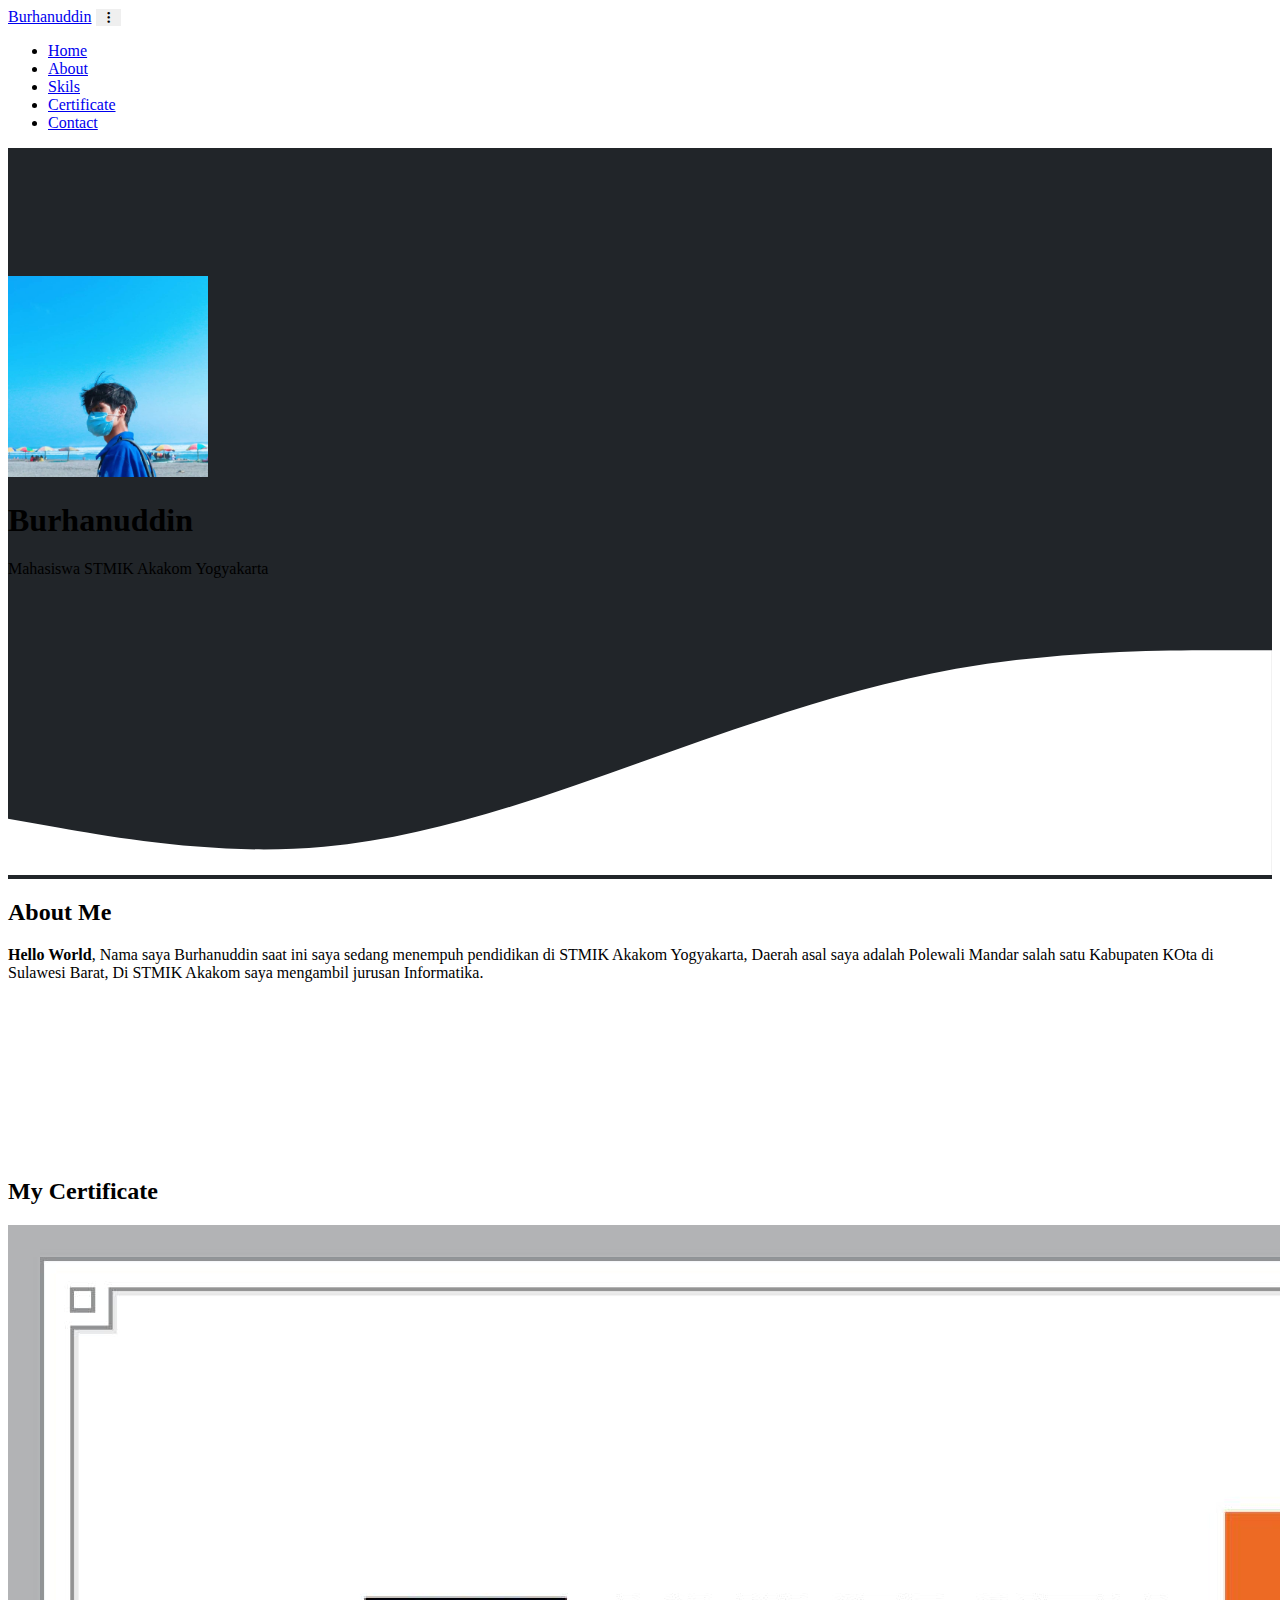
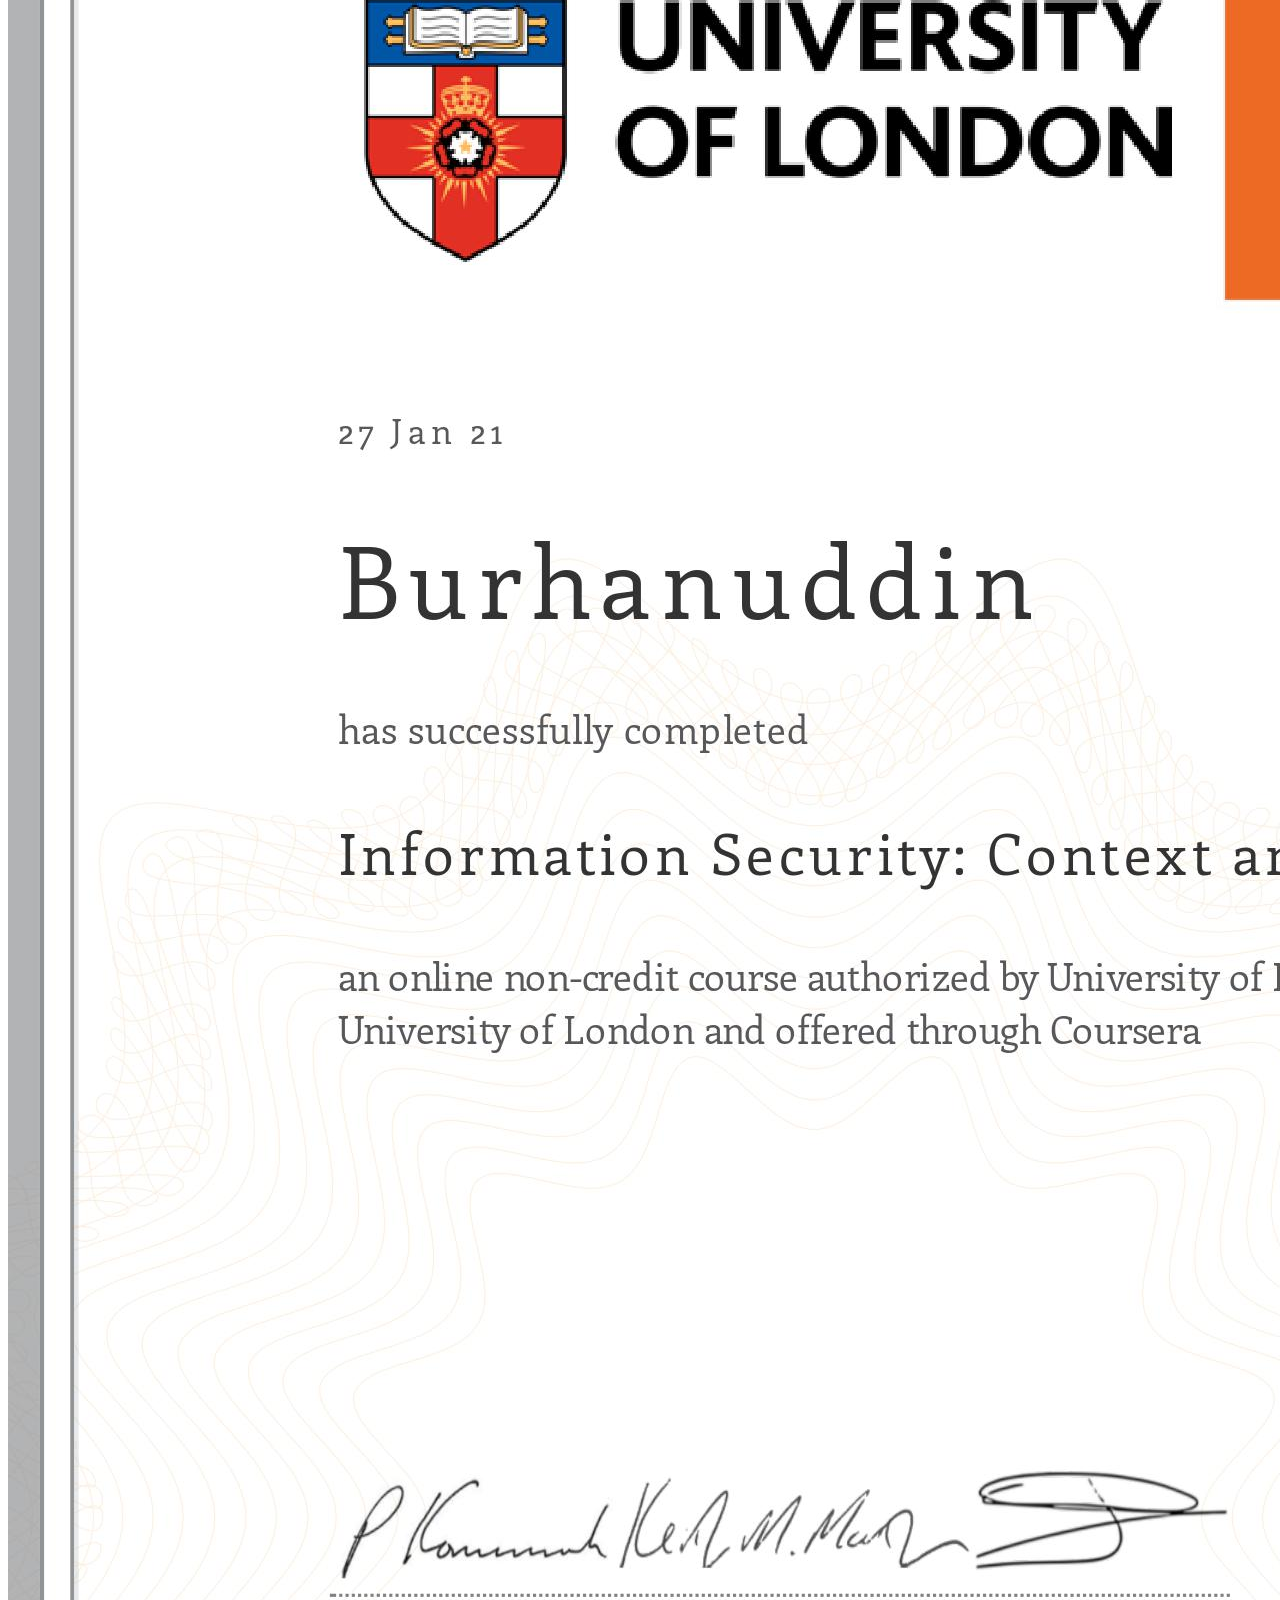
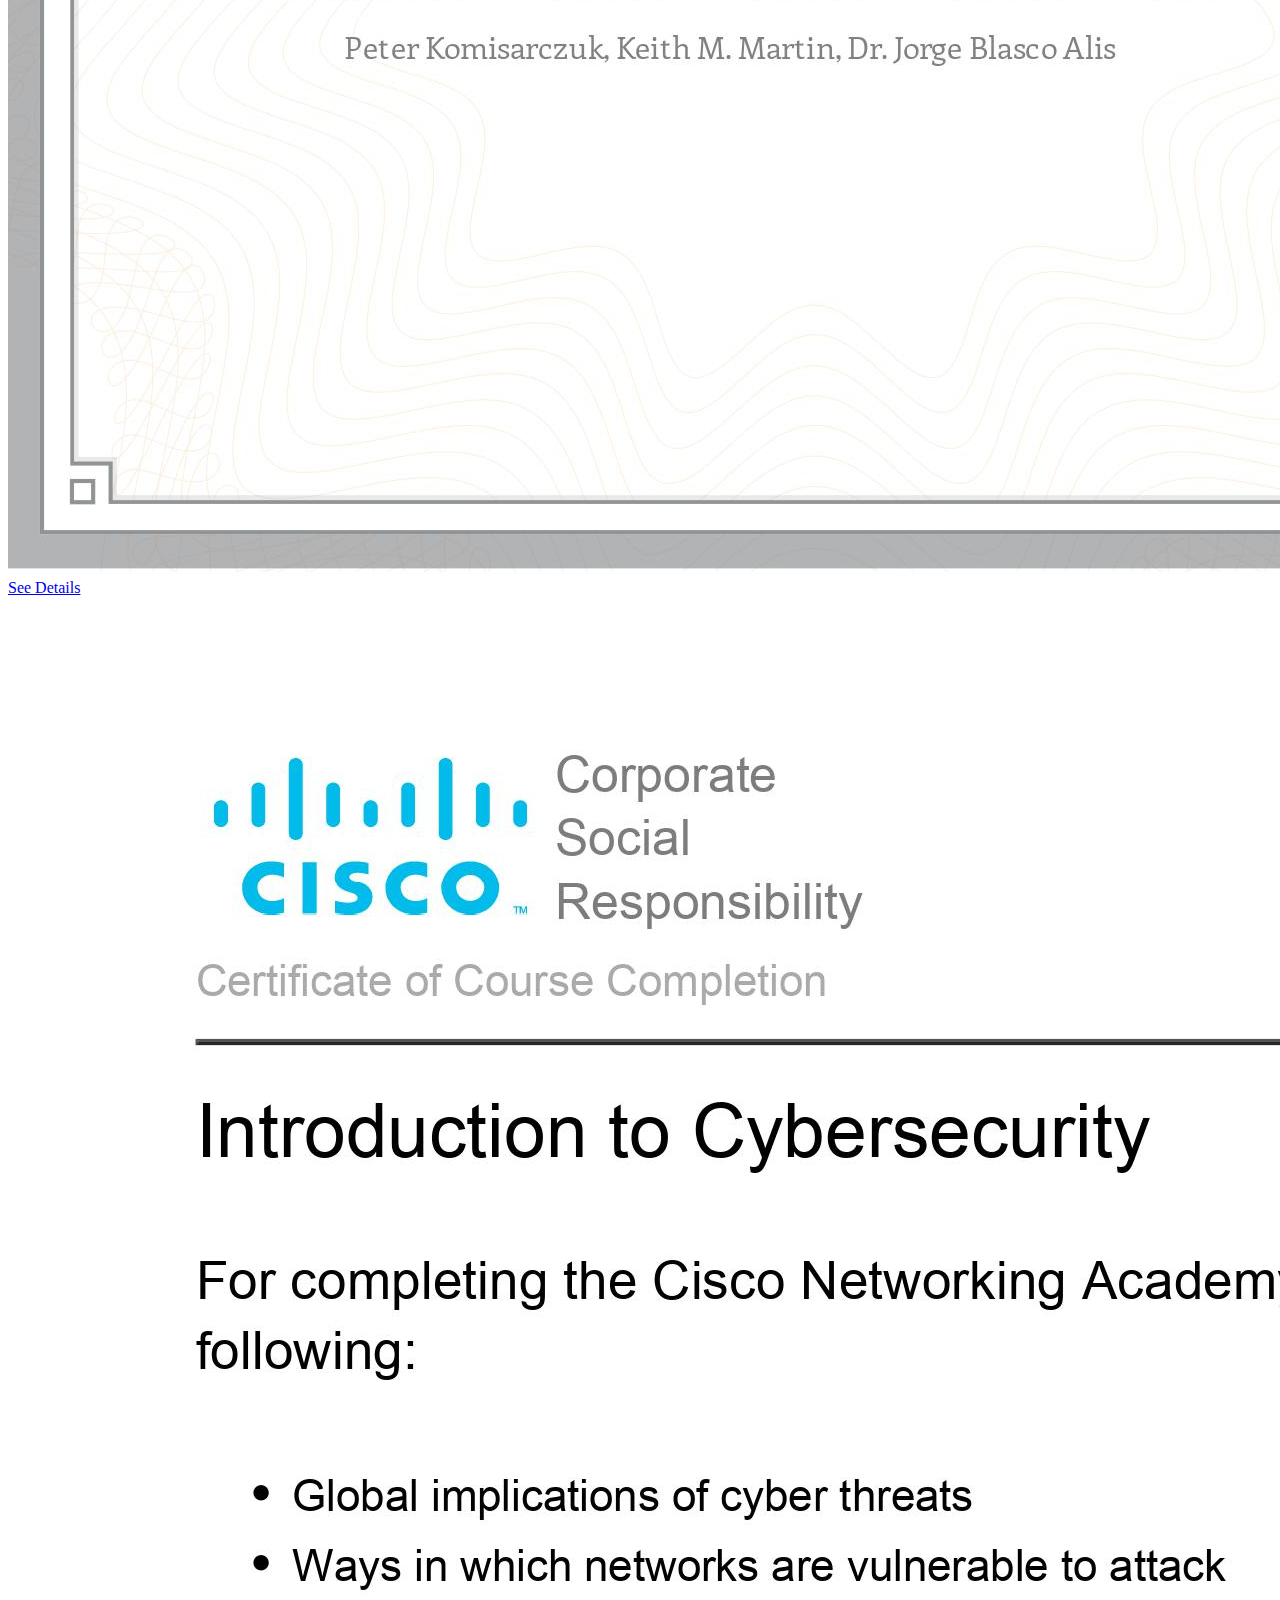
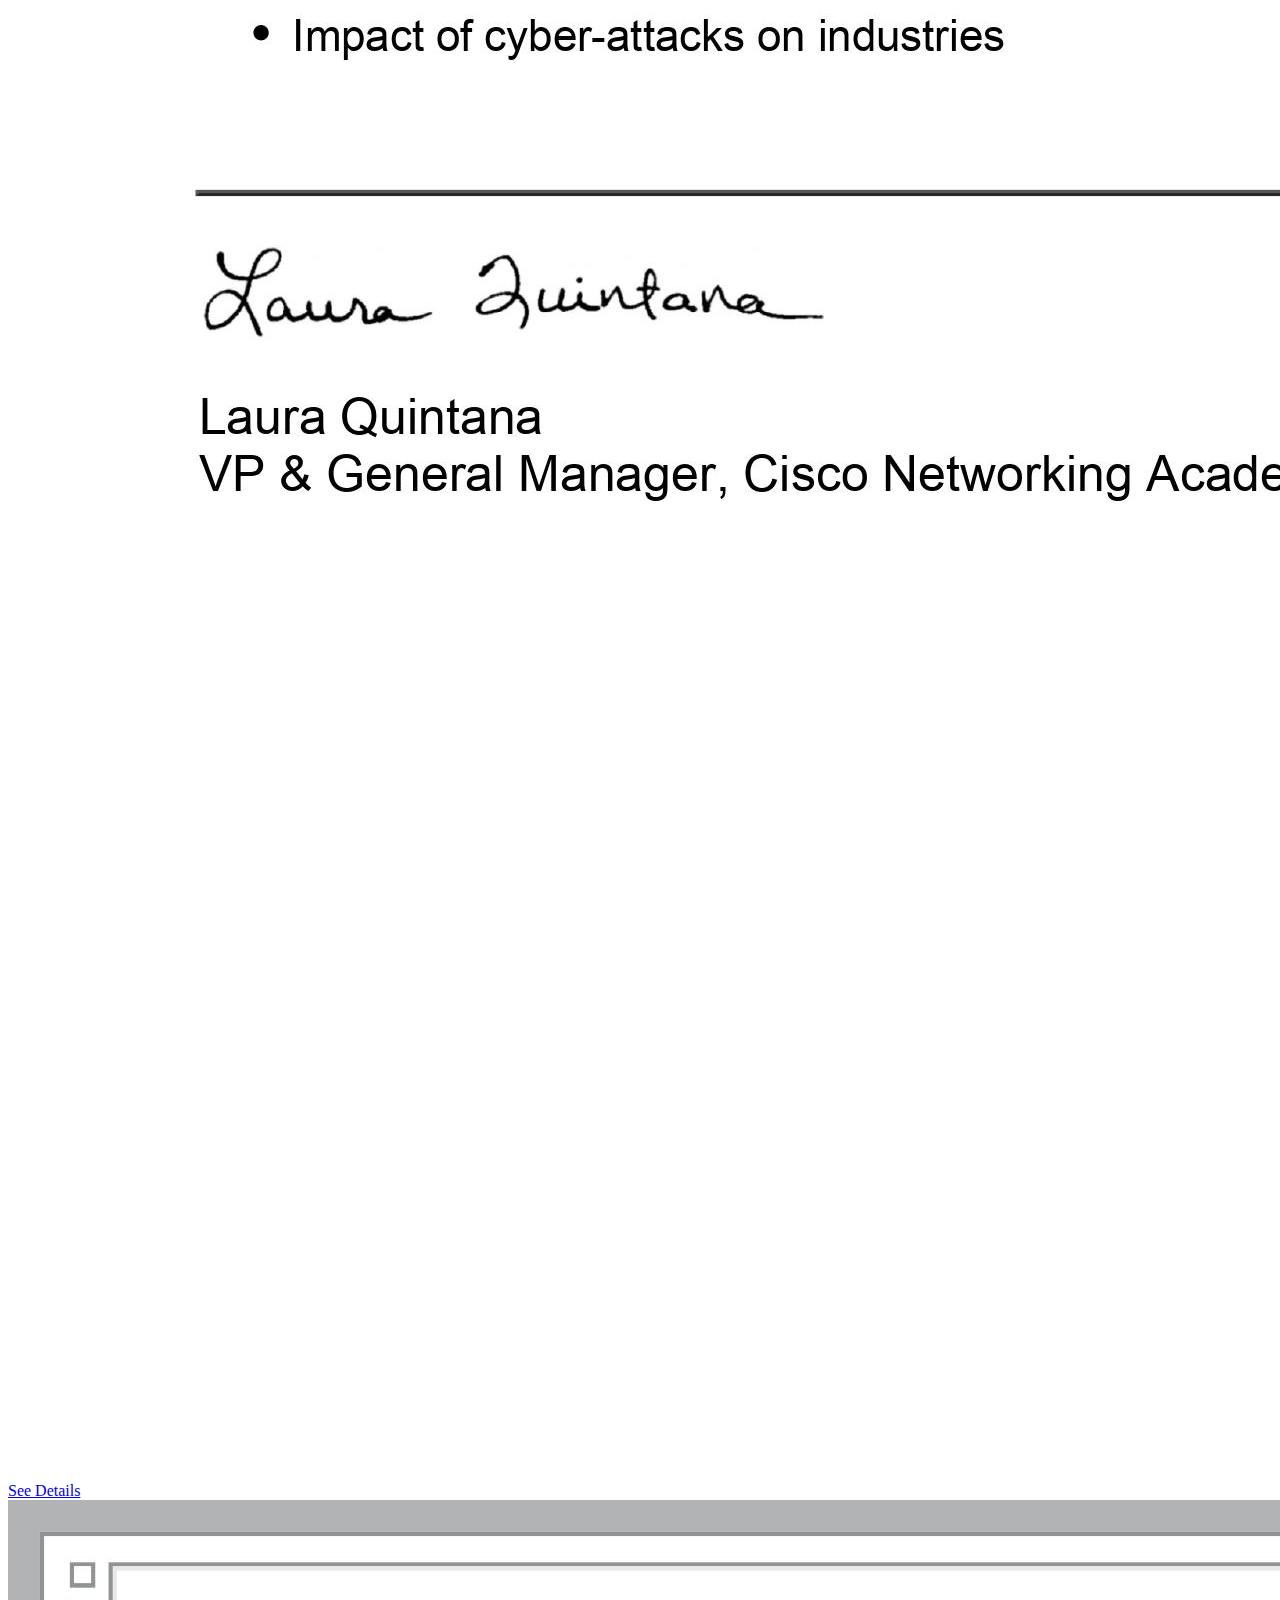
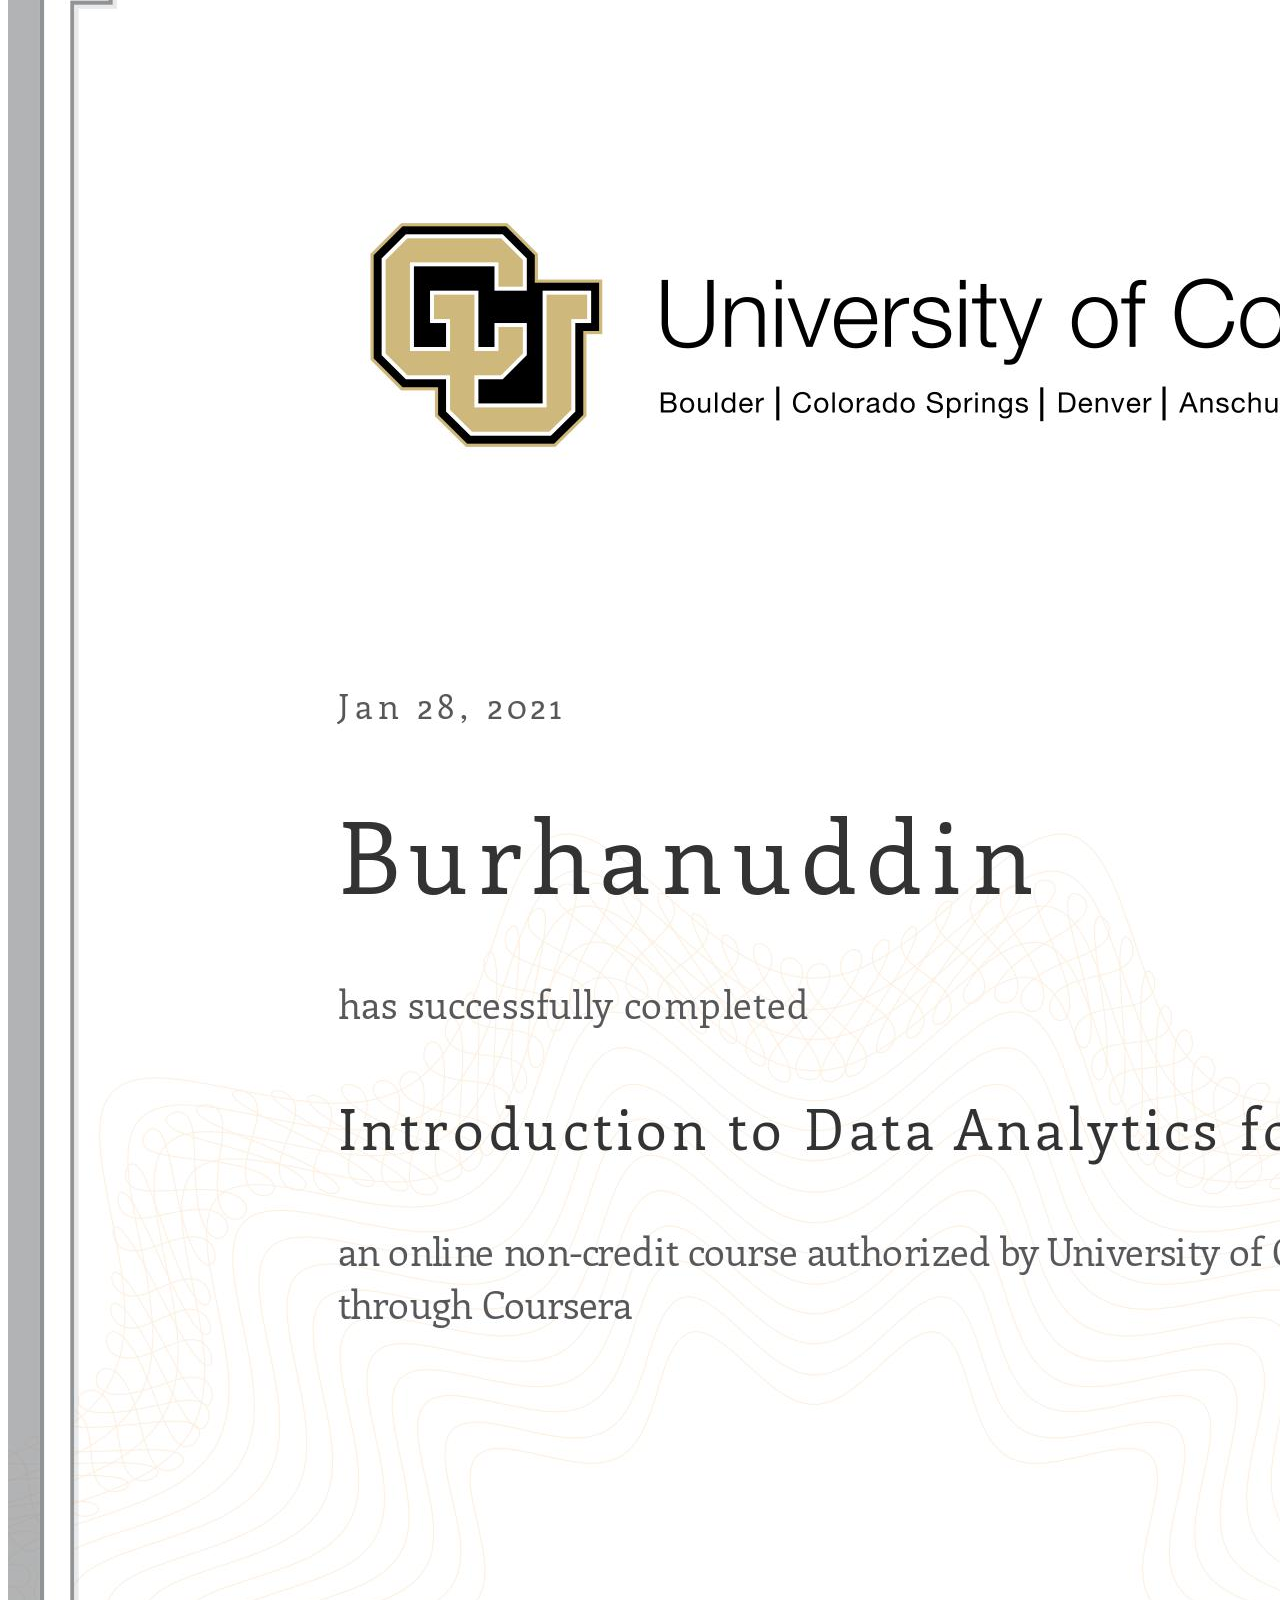
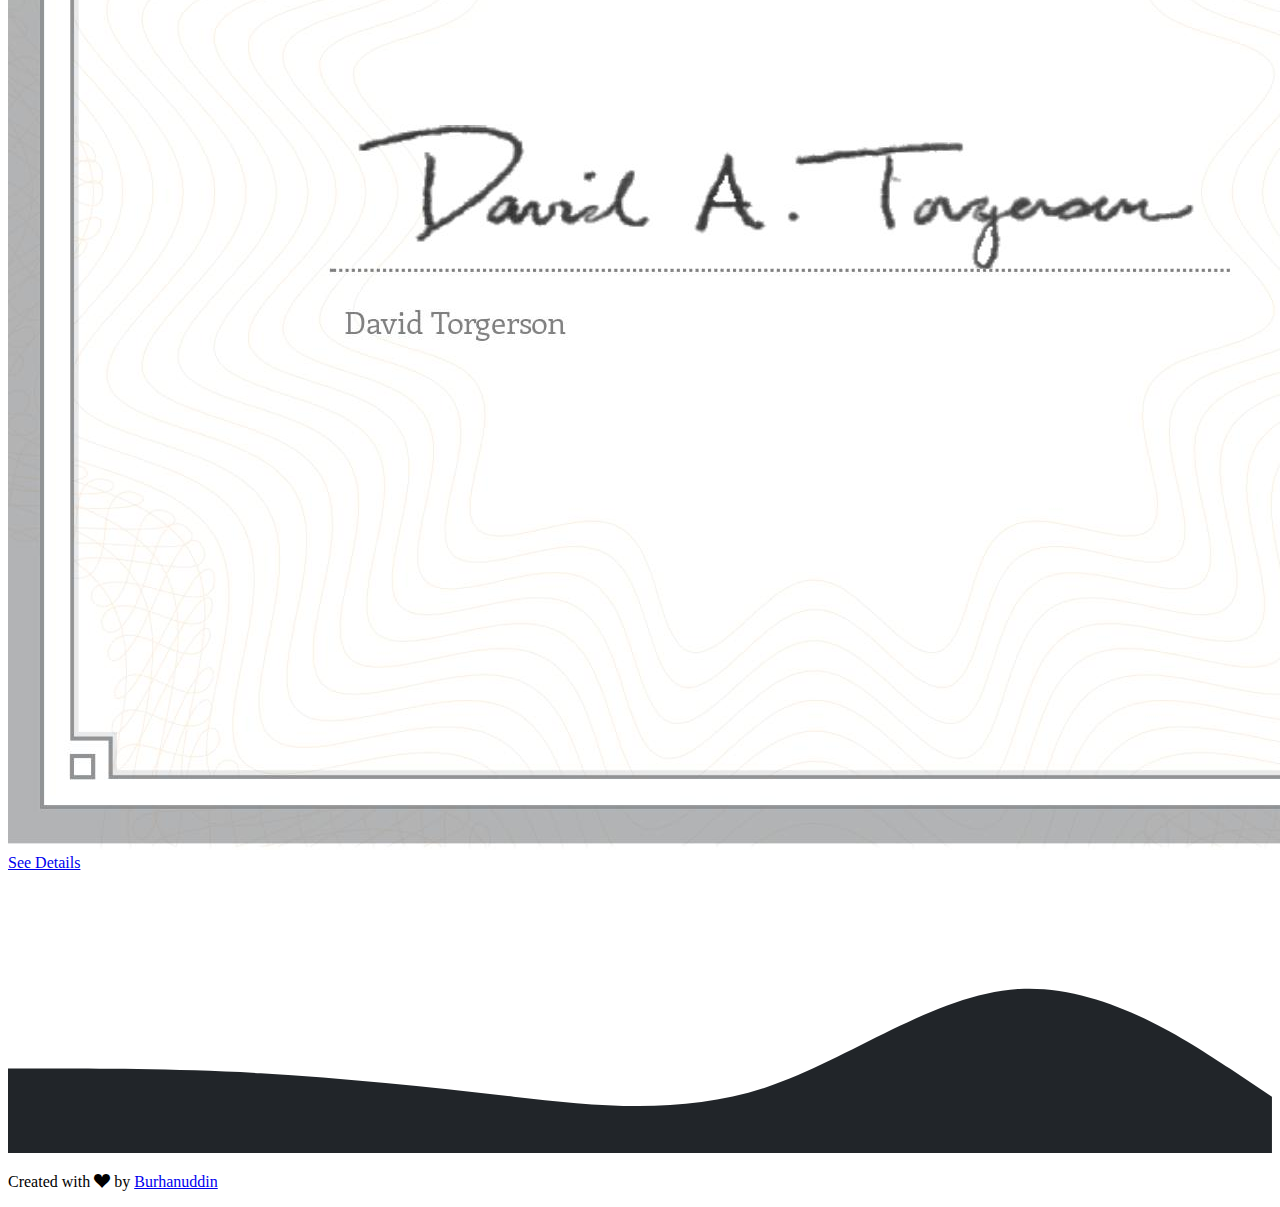
==== index.html @ 48153eb6 "add comment" ====
<!DOCTYPE html>
<html lang="en">

<head>
    <!-- Required meta tags -->
    <meta charset="utf-8" />
    <meta name="viewport" content="width=device-width, initial-scale=1" />

    <!-- Bootstrap CSS V5.0-->
    <link href="https://cdn.jsdelivr.net/npm/bootstrap@5.0.0-beta2/dist/css/bootstrap.min.css" rel="stylesheet"
        integrity="sha384-BmbxuPwQa2lc/FVzBcNJ7UAyJxM6wuqIj61tLrc4wSX0szH/Ev+nYRRuWlolflfl" crossorigin="anonymous" />

    <!-- Bootstrap Icons -->
    <link rel="stylesheet" href="https://cdn.jsdelivr.net/npm/bootstrap-icons@1.3.0/font/bootstrap-icons.css" />

    <!-- Title -->
    <title>Welcome | Portfolio Burhanuddin</title>
    <link rel="shortcut icon" href="assets/profile/logo_mini.svg" type="image/x-icon">
    <!-- End Tittle -->

</head>

<!-- karna kita ingin menggunakan grid pada bootsrap maka kita wajib untuk membungkus setiap div yang kita buat dengan
container penjelasan lainnya ada di documentasi bootstrap 5 karna tampilan ini menggunakan bootsrap v5 skalian 
belajar menggunnakan bootstrap v5-->

<body style="background-color: white;">
    <!-- Navbar bawaan dari bootestrap tinggal di edit di sesuaikan dengan kebutuhan
        pada bagian ini saya mengganti icon dari pada span menjadi titik 3 vertical
        untuk mengganti icon cukup dengan mengunjungi web booststrap icon dan memilih icon
        tinggal ambil nama class dan paste di span untuk mengganti icon untuk posisi navnya agar tetap di
        bagian atas tinggal menambahkan class fixed-top -->
    <nav class="navbar navbar-expand-lg navbar-dark bg-dark fixed-top">
        <div class="container">
            <a class="navbar-brand" href="index.html">Burhanuddin</a>
            <button class="navbar-toggler" style="border: none;" type="button" data-bs-toggle="collapse"
                data-bs-target="#navbarNav" aria-controls="navbarNav" aria-expanded="false"
                aria-label="Toggle navigation">
                <span class="bi bi-three-dots-vertical"></span>
            </button>
            <div class="collapse navbar-collapse" id="navbarNav">
                <ul class="navbar-nav ms-auto">
                    <li class="nav-item">
                        <a class="nav-link active" aria-current="page" href="#home">Home</a>
                    </li>
                    <li class="nav-item">
                        <a class="nav-link" href="#about">About</a>
                    </li>
                    <li class="nav-item">
                        <a class="nav-link" href="skils.html">Skils</a>
                    </li>
                    <li class="nav-item">
                        <a class="nav-link" href="#certificate">Certificate</a>
                    </li>
                    <li class="nav-item">
                        <a class="nav-link" href="contact.html">Contact</a>
                    </li>
                </ul>
            </div>
        </div>
    </nav>
    <!-- End Navbar -->

    <!-- Jumbotron -->
    <section class="jumbotron text-center text-white" style="padding-top: 8rem; background-color: #212529;">
        <img src="assets/profile/avatar.jpg" alt="Burhanuddin" width="200" class="rounded-circle img-thumbnail" />
        <h1 class="display-5">Burhanuddin</h1>
        <p class="lead">Mahasiswa STMIK Akakom Yogyakarta</p>

        <!-- pada bagian ini saya menggunakan svg untuk membuat tampilan melengkung unruk membuatnya tinggal kunjungi
        https://getwaves.io/ tingaal mengatur bentuk kelangkungan dan sebagainya lalu di copy svg nya tinggal di pastekan
        di bagian yang di inginkan namun kekurangan nya adalah jika di mode gleap akan kelihatan jika tidak di akali lagi
        seperti pada halaman ini. -->
        <svg xmlns="http://www.w3.org/2000/svg" viewBox="0 0 1440 320">
            <path fill="#ffffff" fill-opacity="1"
                d="M0,256L60,266.7C120,277,240,299,360,288C480,277,600,235,720,192C840,149,960,107,1080,85.3C1200,64,1320,64,1380,64L1440,64L1440,320L1380,320C1320,320,1200,320,1080,320C960,320,840,320,720,320C600,320,480,320,360,320C240,320,120,320,60,320L0,320Z">
            </path>
        </svg>
    </section>
    <!-- End Jumbotron -->

    <!-- About -->
    <section id="about">
        <div class="container">
            <div class="row text-center mb-3">
                <div class="col">
                    <h2>About Me</h2>
                </div>
            </div>
            <!-- fs adalah ukuran font (font size) -->
            <div class="row justify-content-center fs-6 text-center">
                <div class="col-md-8 text-black-50">
                    <p><b>Hello World</b>, Nama saya Burhanuddin saat ini saya sedang menempuh pendidikan di STMIK
                        Akakom Yogyakarta, Daerah asal saya adalah Polewali Mandar salah satu Kabupaten KOta di Sulawesi
                        Barat, Di STMIK Akakom saya mengambil jurusan Informatika.</p>
                </div>
            </div>
        </div>
    </section>
    <!-- End About -->

    <!-- Certificate -->
    <section id="certificate" style="padding-top: 10rem;">
        <div class="container">
            <div class="row text-center mb-4">
                <div class="col">
                    <h2>My Certificate</h2>
                </div>
            </div>
            <!-- pada bagian ini mengguakan card dengan isi img dan img nya di rapatkan ke top untuk mengisi card body text -->
            <div class="row justify-content-center">
                <div class="col-md-4 mb-3">
                    <div class="card">
                        <img src="assets/certificate/IntroductionSecurity.jpg" class="card-img-top"
                            alt="Certificate 1" />
                        <div class="card-body text-center">
                            <a href="#" class="card-link text-decoration-none">See Details</a>
                        </div>
                    </div>
                </div>
                <div class="col-md-4 mb-3">
                    <div class="card">
                        <img src="assets/certificate/cisco.jpg" class="card-img-top" alt="Certificate 2" />
                        <div class="card-body text-center">
                            <a href="#" class="card-link text-decoration-none">See Details</a>
                        </div>
                    </div>
                </div>
                <div class="col-md-4 mb-3">
                    <div class="card">
                        <img src="assets/certificate/DataAnlytic.jpg" class="card-img-top" alt="Certificate 3" />
                        <div class="card-body text-center">
                            <a href="#" class="card-link text-decoration-none">See Details</a>
                        </div>
                    </div>
                </div>
            </div>
        </div>
        <!-- pada bagian ini saya menggunakan svg untuk membuat tampilan melengkung unruk membuatnya tinggal kunjungi
            https://getwaves.io/ tingaal mengatur bentuk kelangkungan dan sebagainya lalu di copy svg nya tinggal di pastekan
            di bagian yang di inginkan namun kekurangan nya adalah jika di mode gleap akan kelihatan jika tidak di akali lagi
            seperti pada halaman ini. -->
        <svg xmlns="http://www.w3.org/2000/svg" viewBox="0 0 1440 320">
            <path fill="#212529" fill-opacity="1"
                d="M0,224L48,224C96,224,192,224,288,229.3C384,235,480,245,576,256C672,267,768,277,864,245.3C960,213,1056,139,1152,133.3C1248,128,1344,192,1392,224L1440,256L1440,320L1392,320C1344,320,1248,320,1152,320C1056,320,960,320,864,320C768,320,672,320,576,320C480,320,384,320,288,320C192,320,96,320,48,320L0,320Z">
            </path>
        </svg>
    </section>
    <!-- End Certificate -->

    <!-- Footer pada bagian ini untuk menempatkan footer pada bagian bawah tinggal di kasih class
        fixed-bottom-->
    <footer class="bg-dark text-white text-center pb-5">
        <p>Created with <i class="bi bi-suit-heart-fill text-danger"></i> by <a
                href="https://www.instagram.com/04burhanuddin/" class="text-white fw-bold">Burhanuddin</a></p>
    </footer>
    <!-- End Footer -->

    <!-- js bootstrap agar fungsi menu pada saat resposive berjalan -->
    <script src="https://cdn.jsdelivr.net/npm/bootstrap@5.0.0-beta2/dist/js/bootstrap.bundle.min.js"
        integrity="sha384-b5kHyXgcpbZJO/tY9Ul7kGkf1S0CWuKcCD38l8YkeH8z8QjE0GmW1gYU5S9FOnJ0"
        crossorigin="anonymous"></script>
    <!-- End js bootstrap -->

</body>

</html>
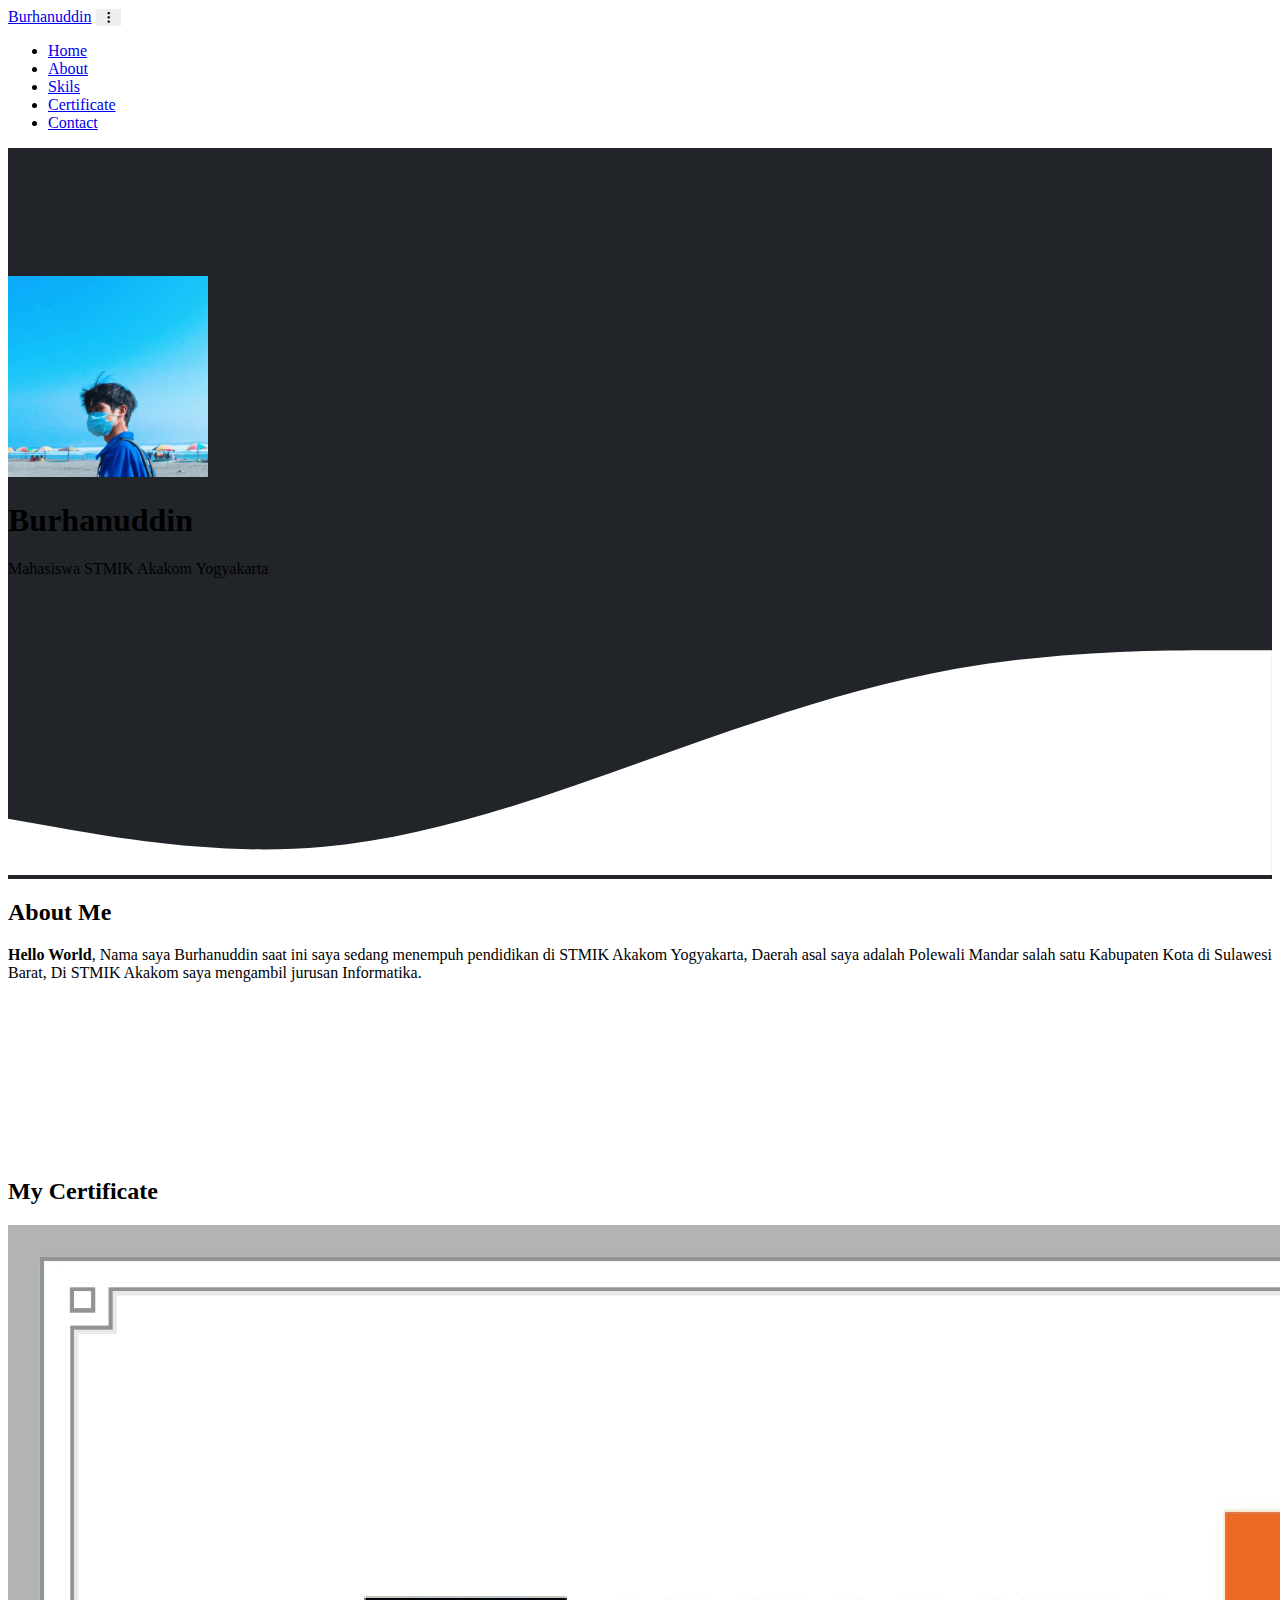
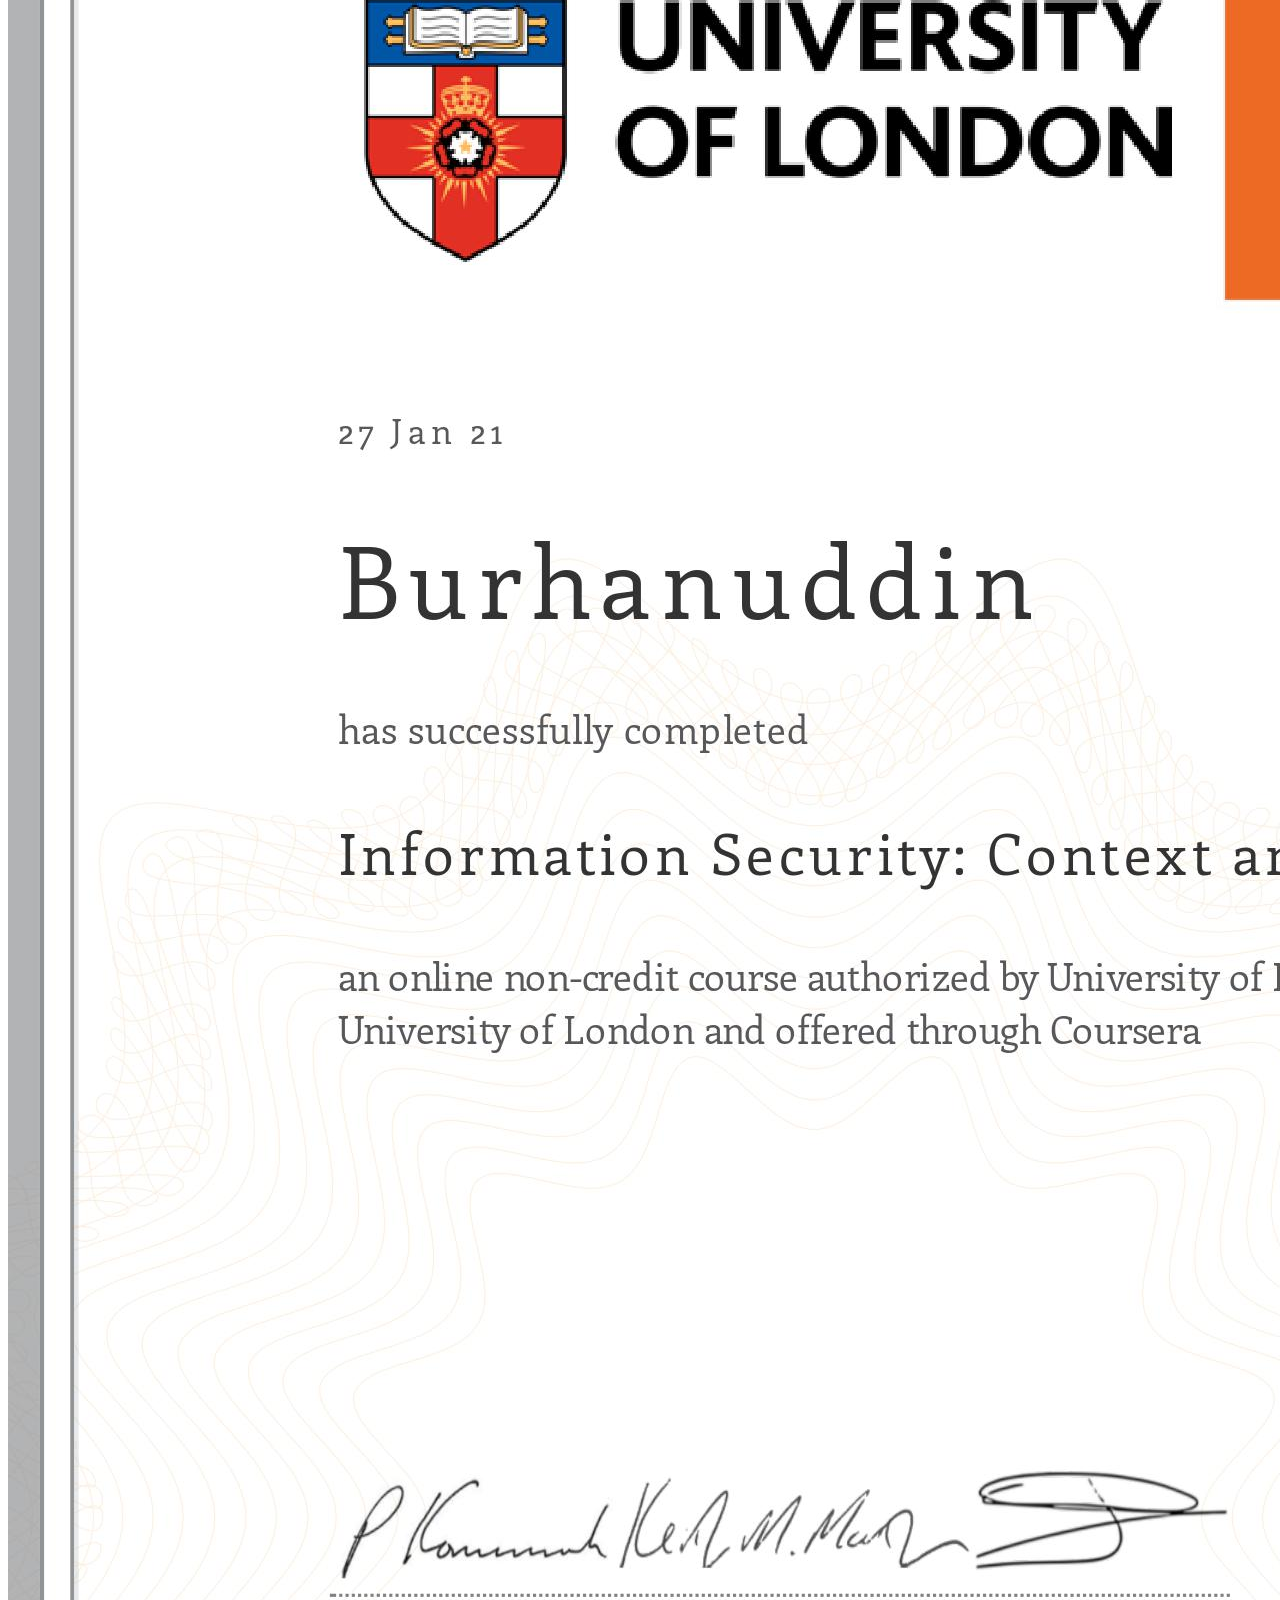
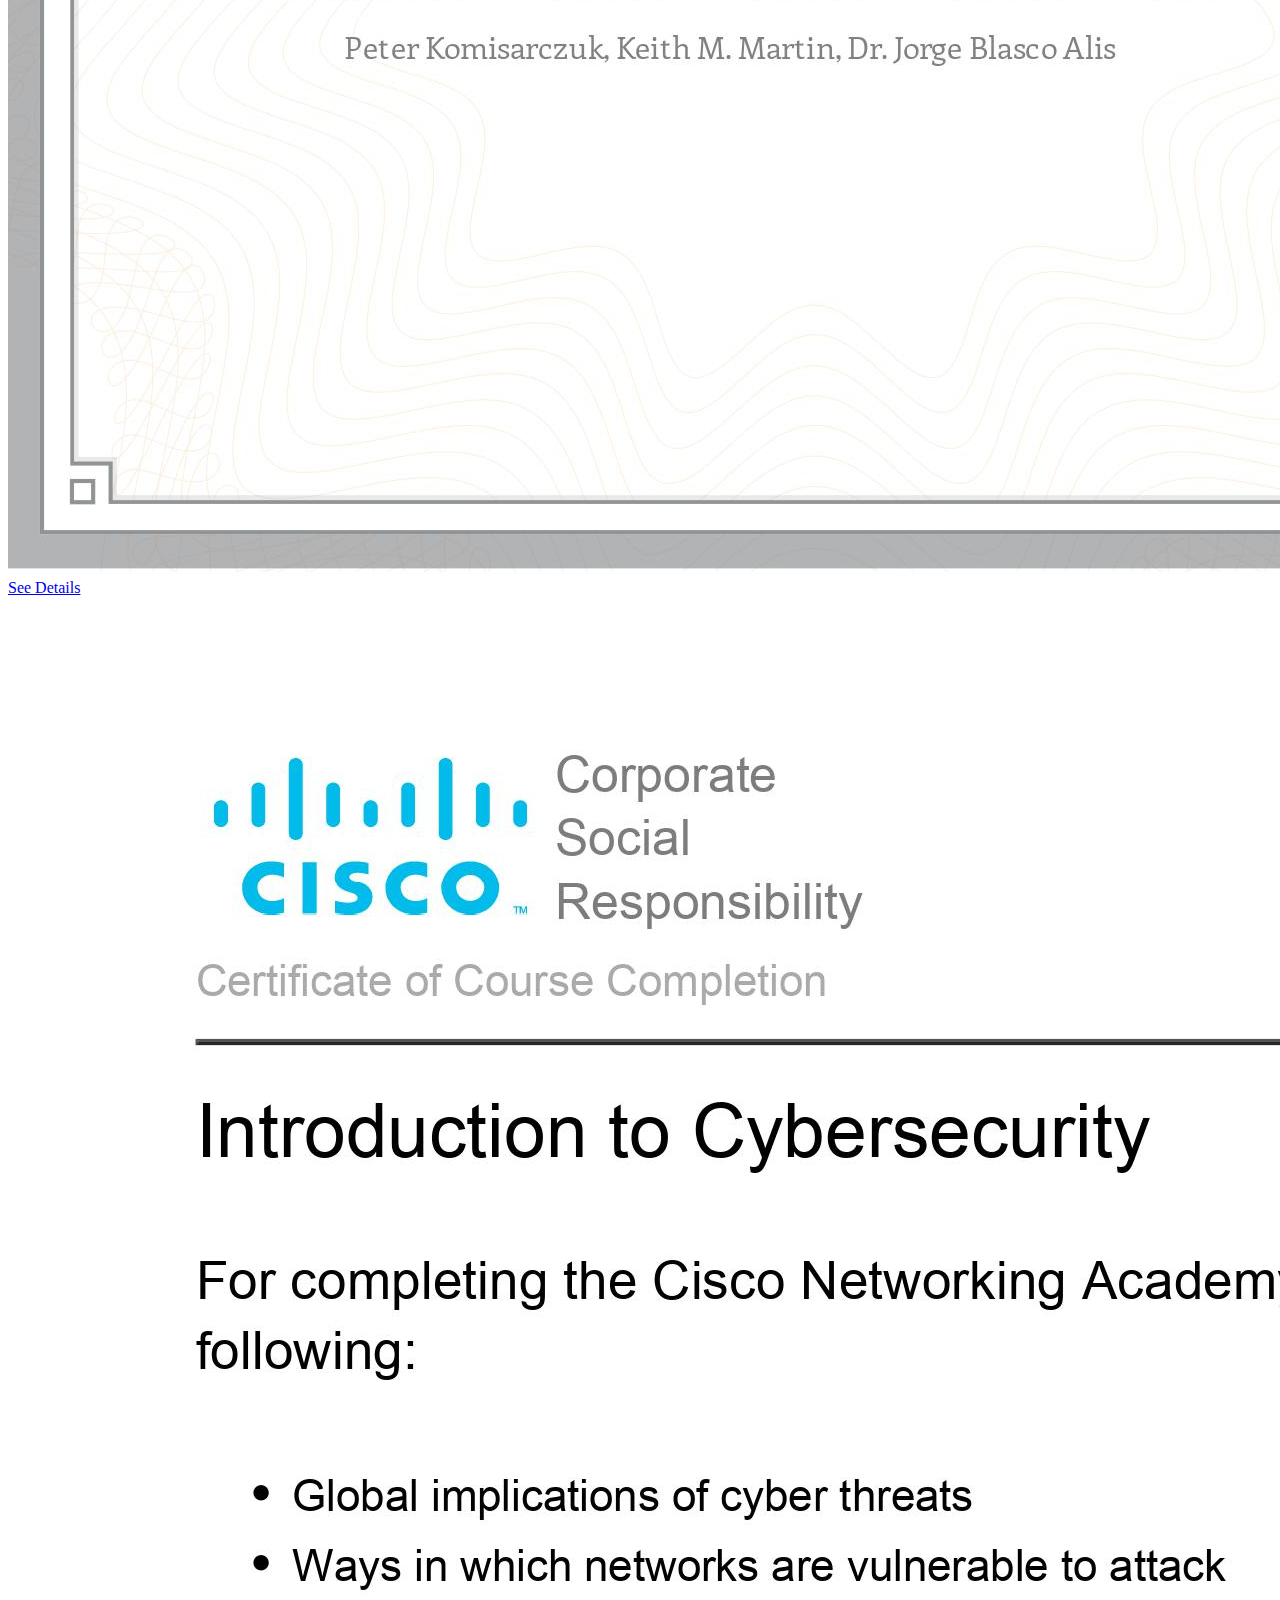
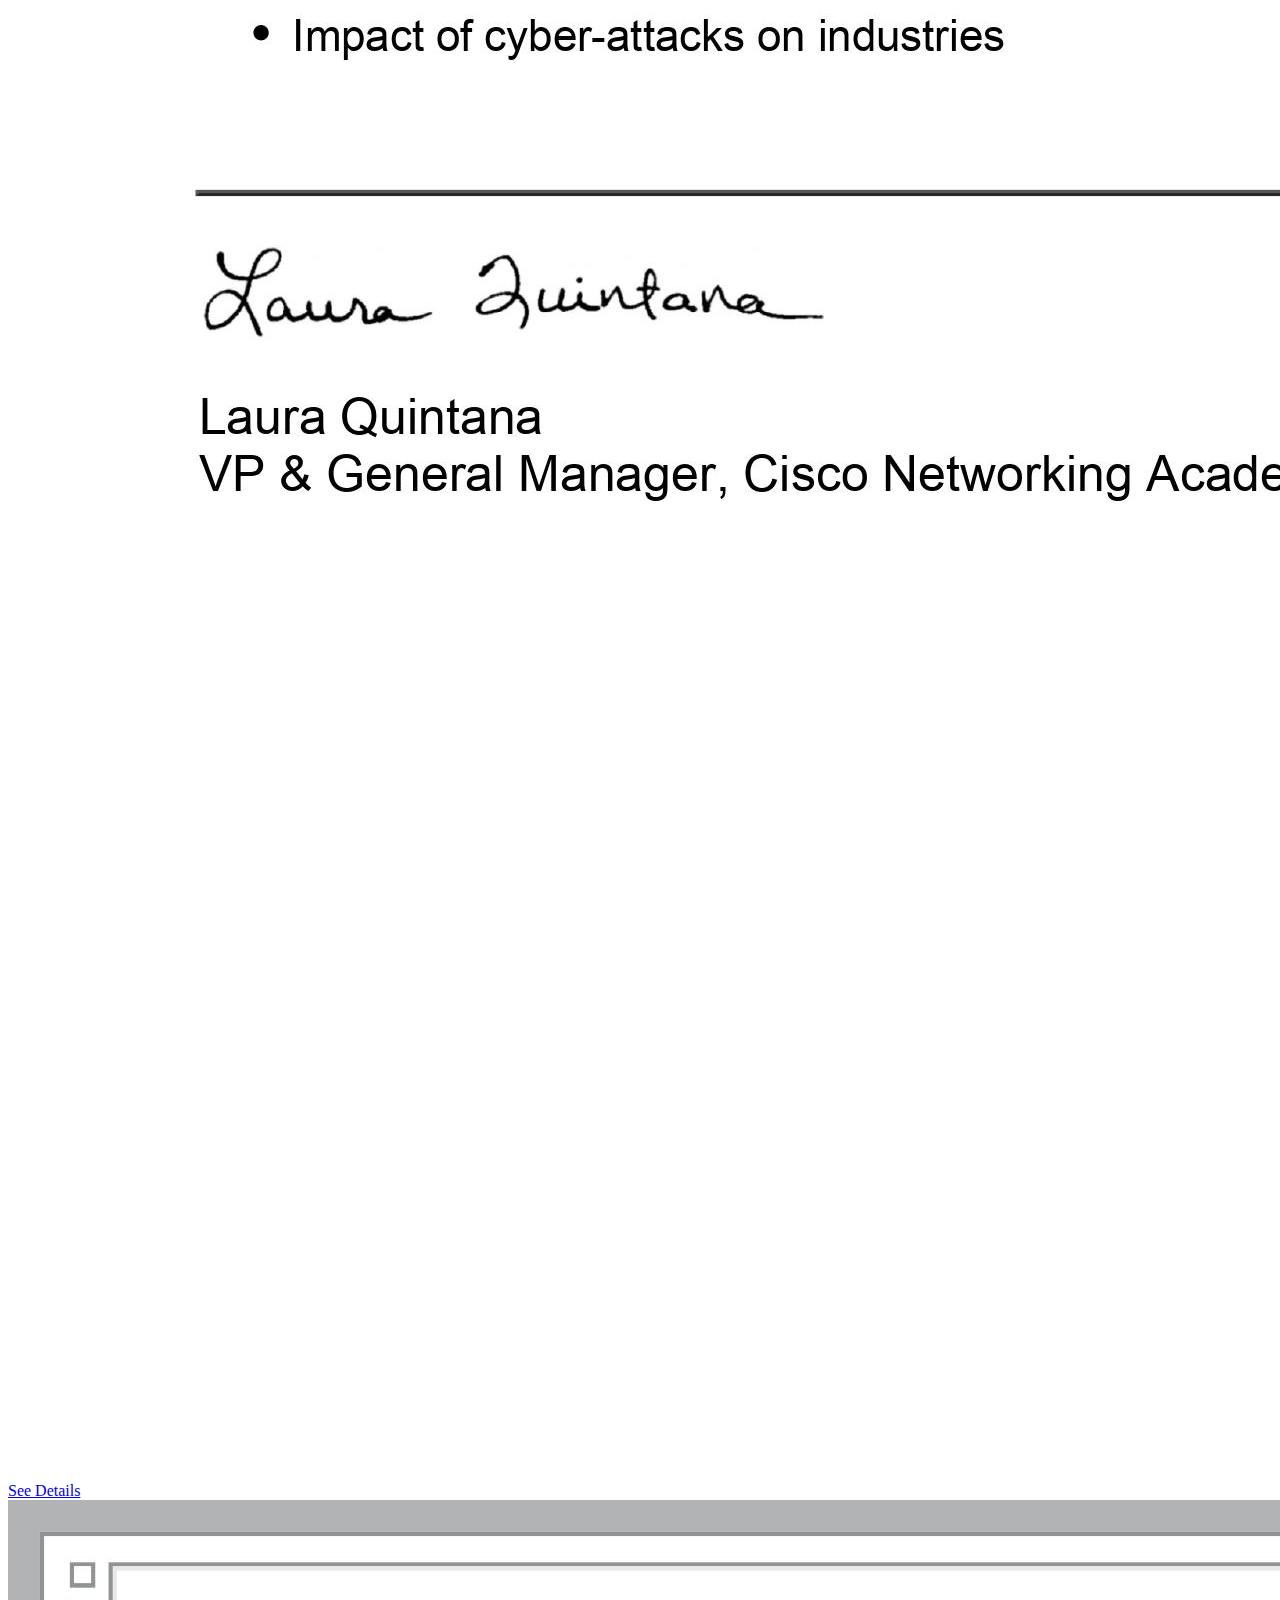
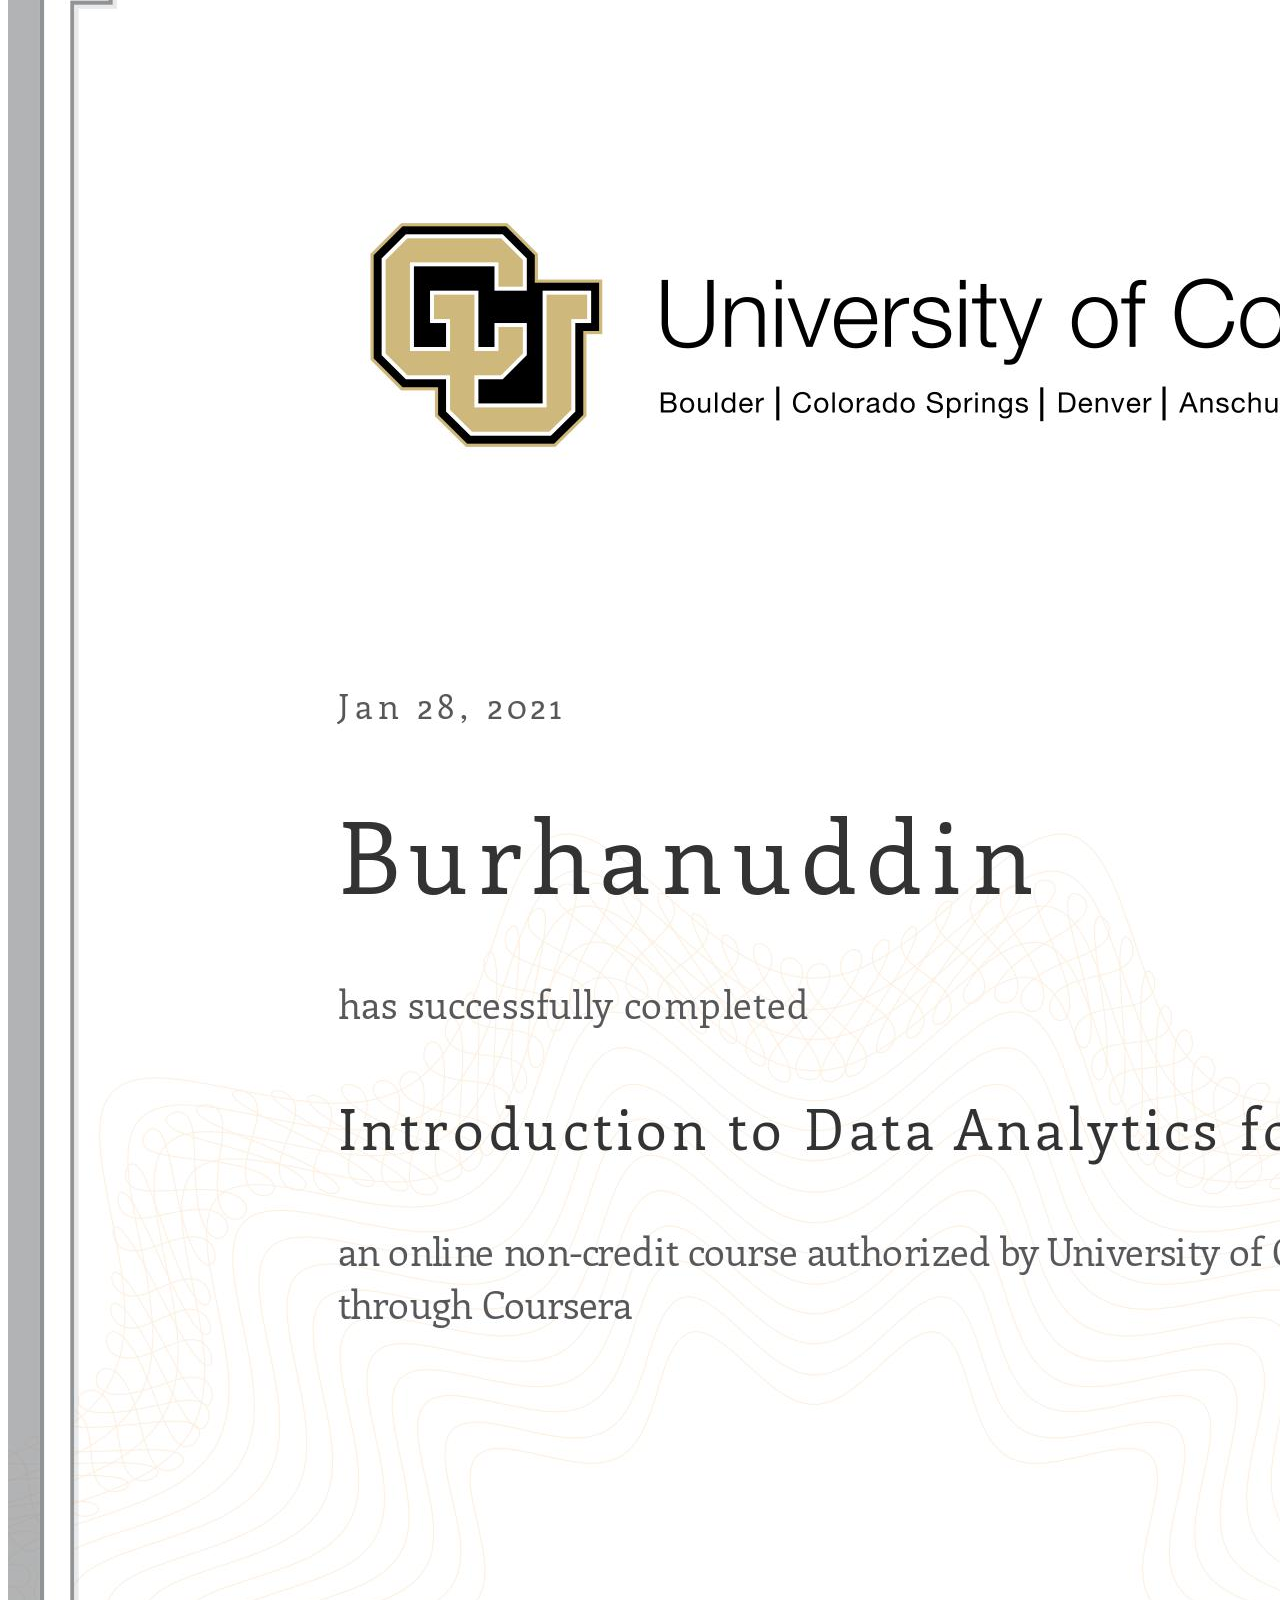
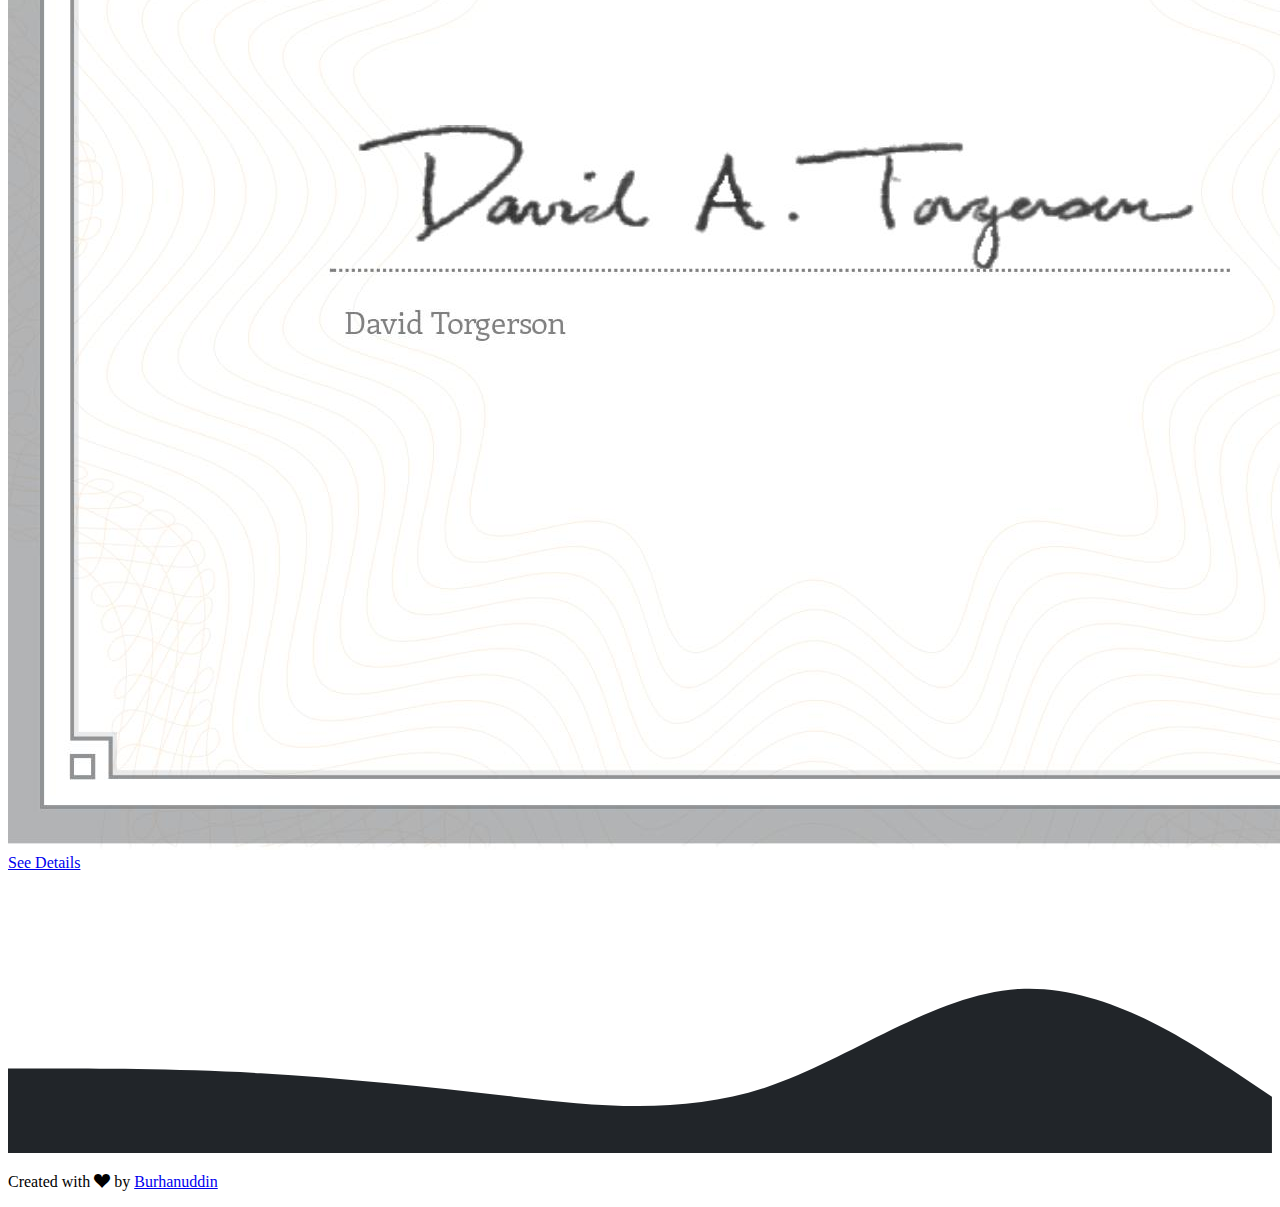
==== commit bb482492: "add comment and update link" ====
--- a/index.html
+++ b/index.html
@@ -41,7 +41,7 @@
             <div class="collapse navbar-collapse" id="navbarNav">
                 <ul class="navbar-nav ms-auto">
                     <li class="nav-item">
-                        <a class="nav-link active" aria-current="page" href="#home">Home</a>
+                        <a class="nav-link active" aria-current="page" href="index.html">Home</a>
                     </li>
                     <li class="nav-item">
                         <a class="nav-link" href="#about">About</a>
@@ -63,6 +63,7 @@
 
     <!-- Jumbotron -->
     <section class="jumbotron text-center text-white" style="padding-top: 8rem; background-color: #212529;">
+        <!-- agar img nya lingkaran tinggal manggil cls botstrap rounded circle dan img thumnail tambahan dekorasi -->
         <img src="assets/profile/avatar.jpg" alt="Burhanuddin" width="200" class="rounded-circle img-thumbnail" />
         <h1 class="display-5">Burhanuddin</h1>
         <p class="lead">Mahasiswa STMIK Akakom Yogyakarta</p>
@@ -91,7 +92,7 @@
             <div class="row justify-content-center fs-6 text-center">
                 <div class="col-md-8 text-black-50">
                     <p><b>Hello World</b>, Nama saya Burhanuddin saat ini saya sedang menempuh pendidikan di STMIK
-                        Akakom Yogyakarta, Daerah asal saya adalah Polewali Mandar salah satu Kabupaten KOta di Sulawesi
+                        Akakom Yogyakarta, Daerah asal saya adalah Polewali Mandar salah satu Kabupaten Kota di Sulawesi
                         Barat, Di STMIK Akakom saya mengambil jurusan Informatika.</p>
                 </div>
             </div>
@@ -114,7 +115,8 @@
                         <img src="assets/certificate/IntroductionSecurity.jpg" class="card-img-top"
                             alt="Certificate 1" />
                         <div class="card-body text-center">
-                            <a href="#" class="card-link text-decoration-none">See Details</a>
+                            <a href="https://www.coursera.org/account/accomplishments/certificate/ABQZZ3K8TMFY"
+                                class="card-link text-decoration-none">See Details</a>
                         </div>
                     </div>
                 </div>
@@ -122,7 +124,8 @@
                     <div class="card">
                         <img src="assets/certificate/cisco.jpg" class="card-img-top" alt="Certificate 2" />
                         <div class="card-body text-center">
-                            <a href="#" class="card-link text-decoration-none">See Details</a>
+                            <a href="https://www.youracclaim.com/badges/4acb7936-7b72-40cc-b196-2c9fa24be1fd?source=linked_in_profile"
+                                class="card-link text-decoration-none">See Details</a>
                         </div>
                     </div>
                 </div>
@@ -130,7 +133,8 @@
                     <div class="card">
                         <img src="assets/certificate/DataAnlytic.jpg" class="card-img-top" alt="Certificate 3" />
                         <div class="card-body text-center">
-                            <a href="#" class="card-link text-decoration-none">See Details</a>
+                            <a href="https://www.coursera.org/account/accomplishments/certificate/9XSFL5MLM5BD"
+                                class="card-link text-decoration-none">See Details</a>
                         </div>
                     </div>
                 </div>
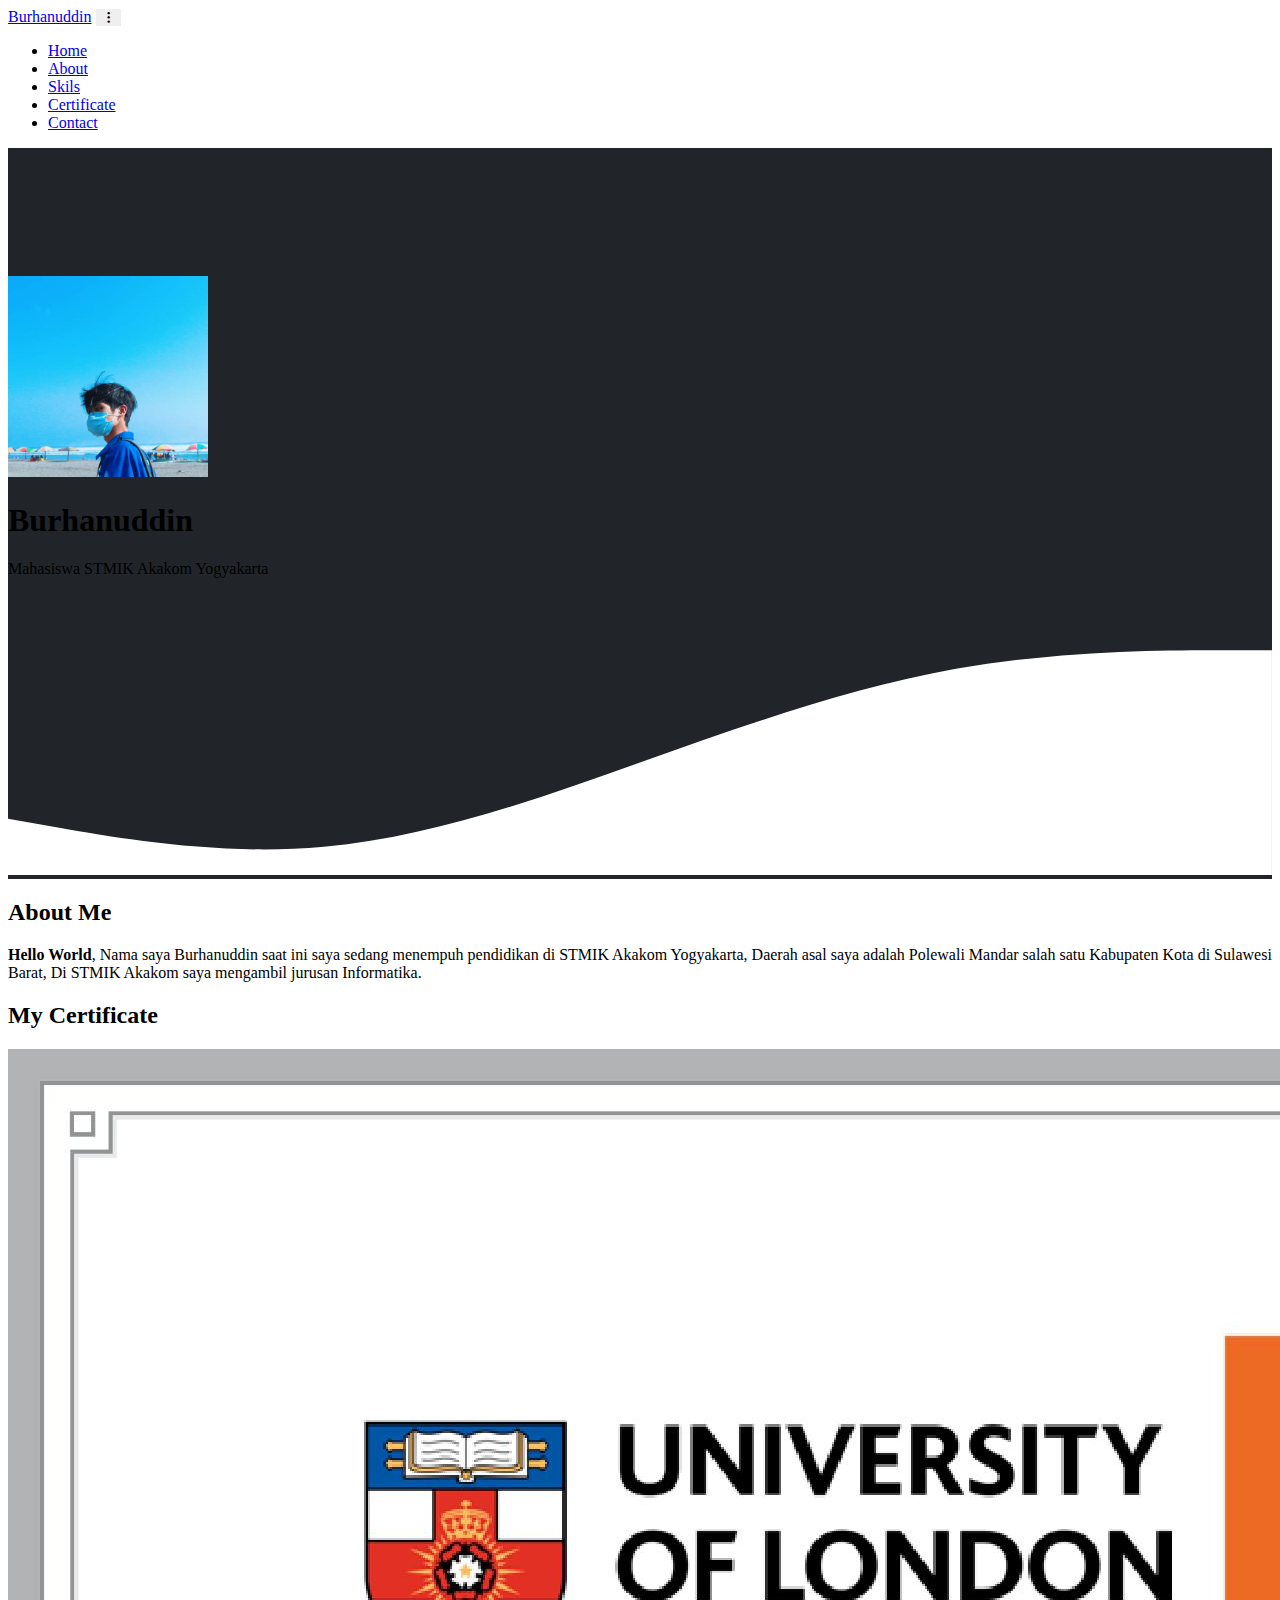
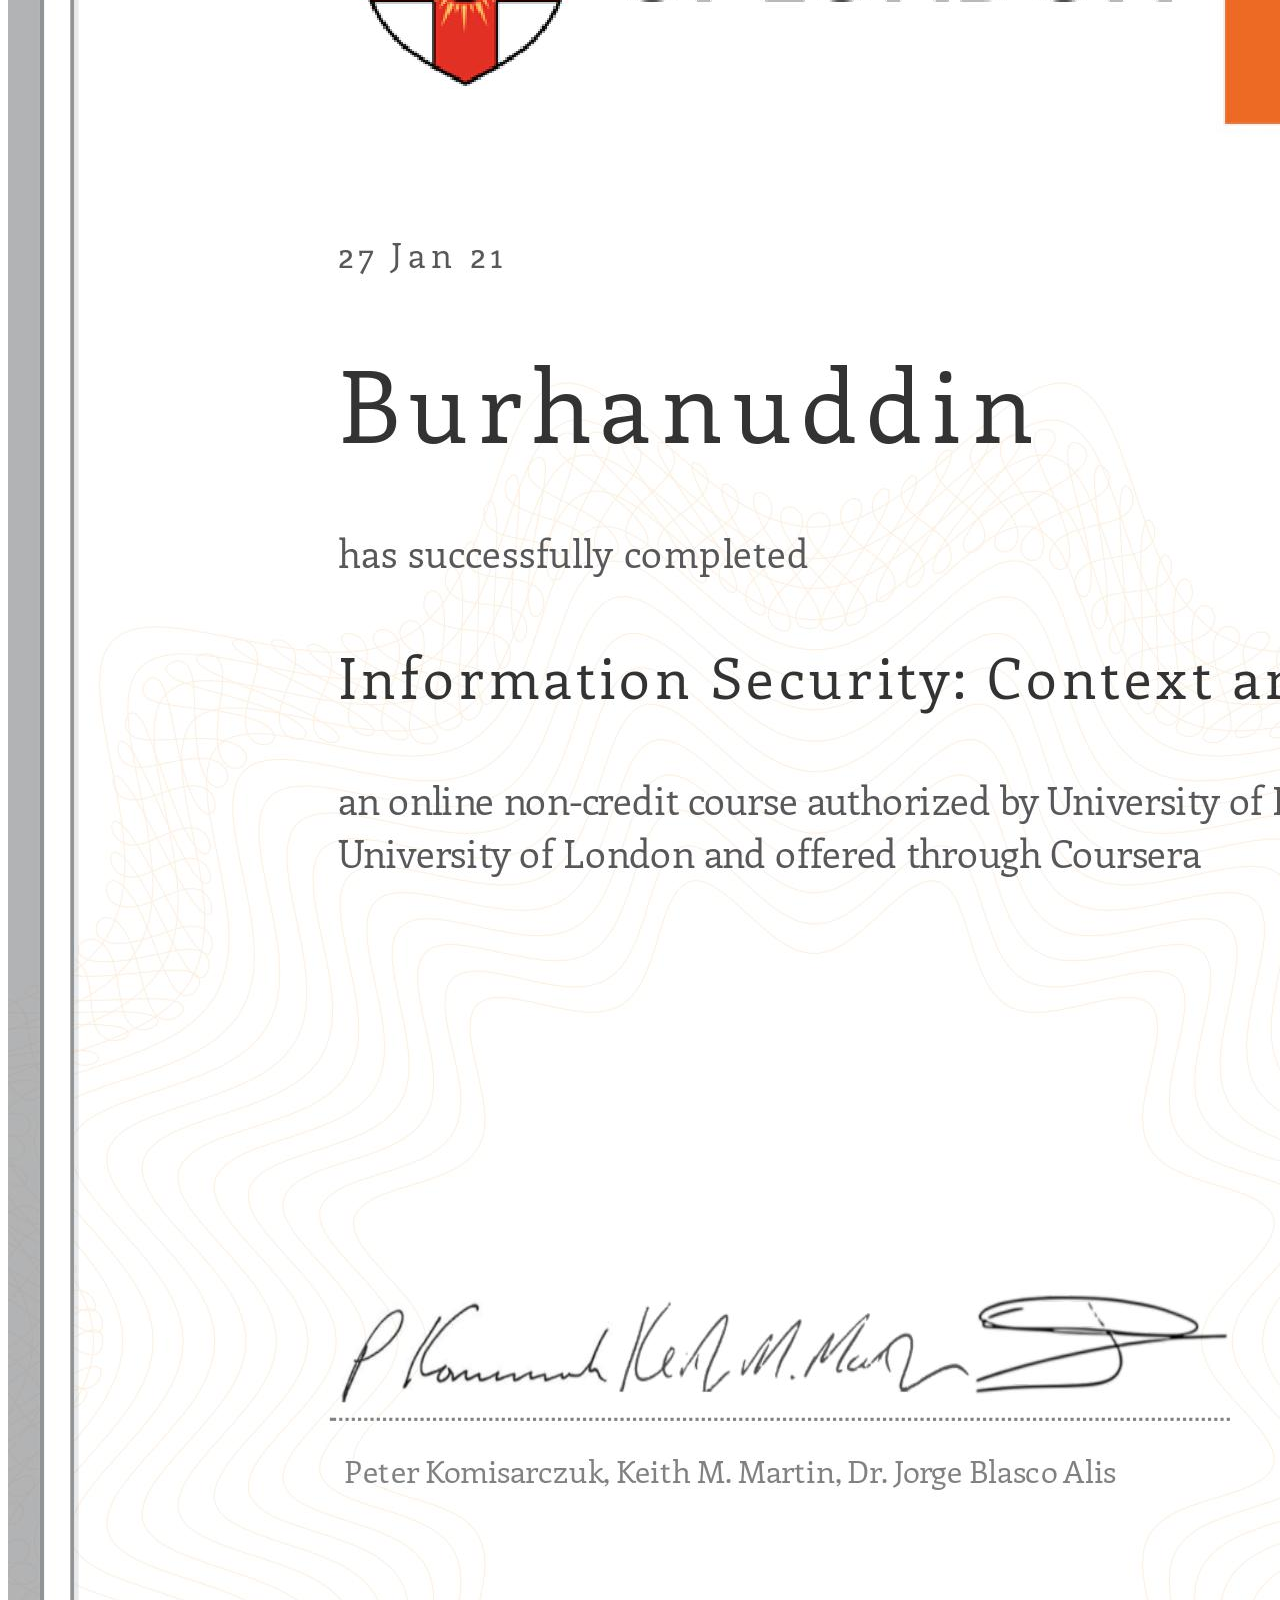
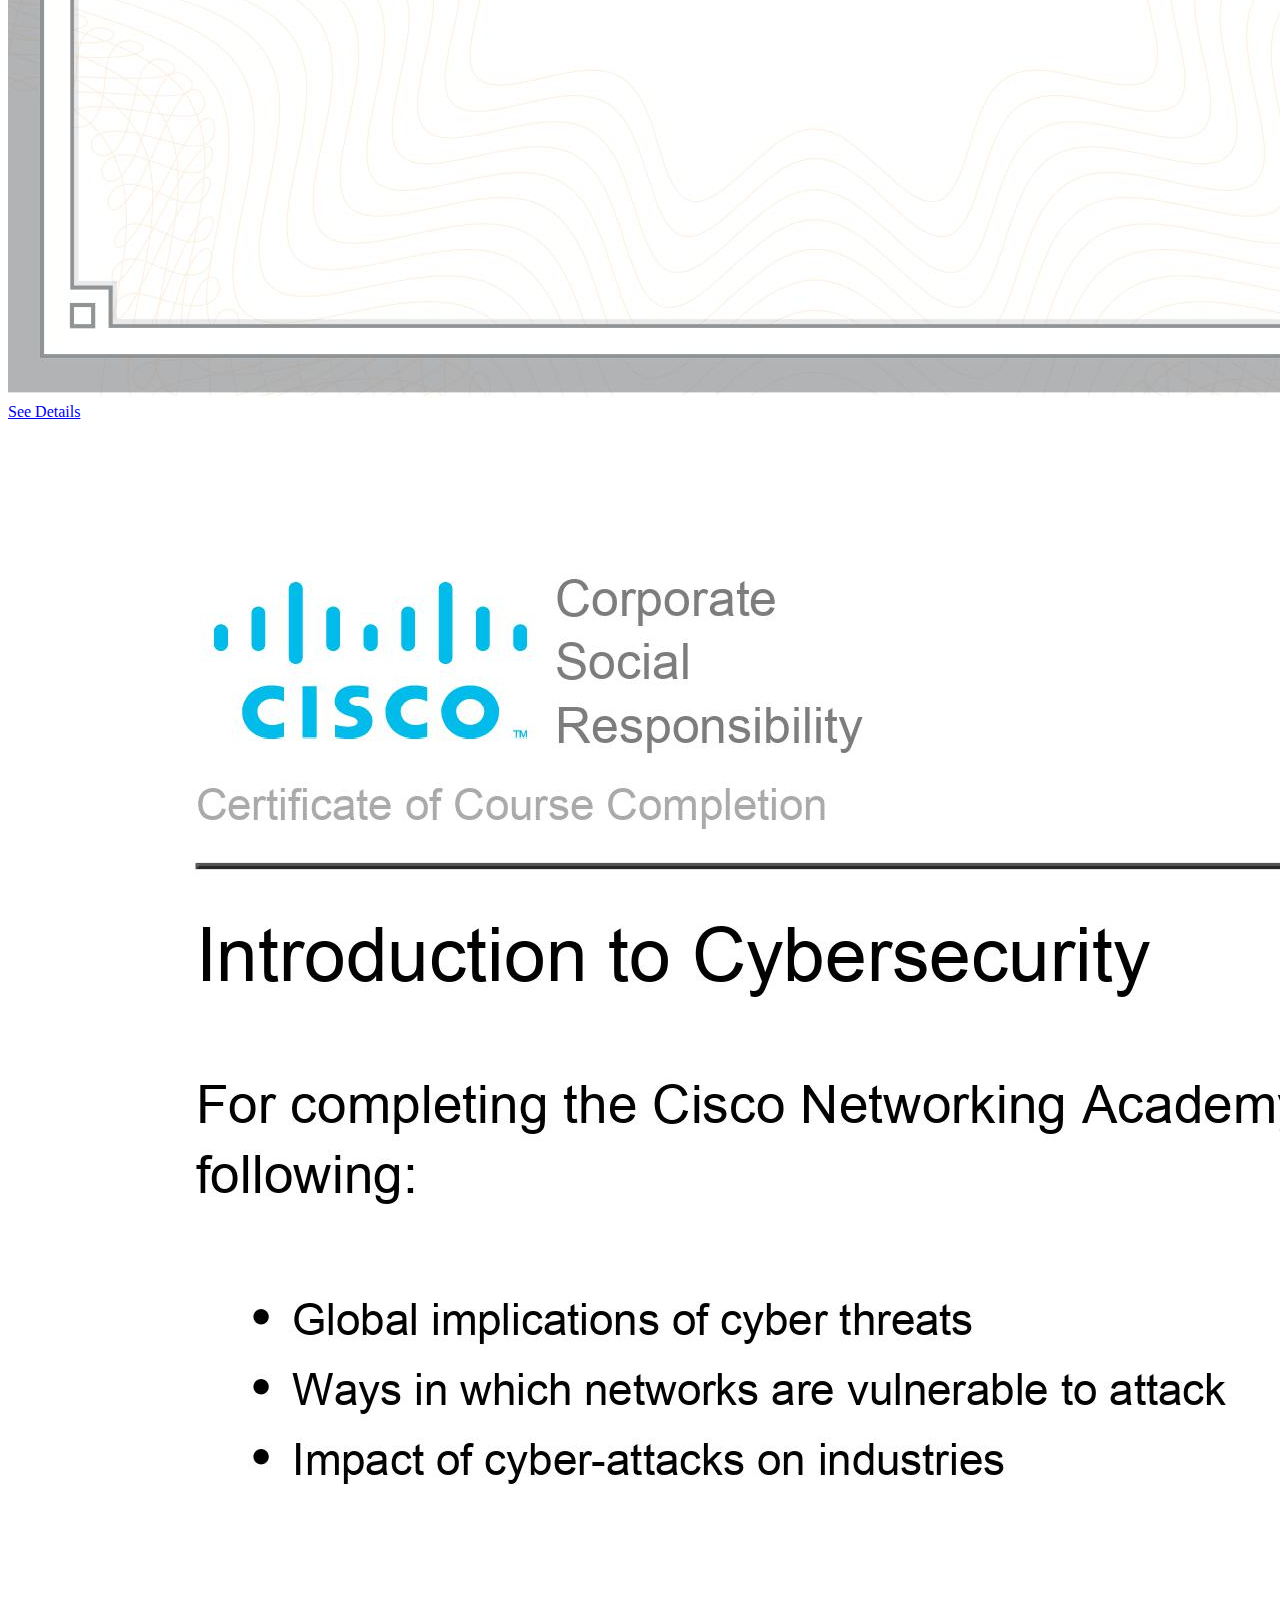
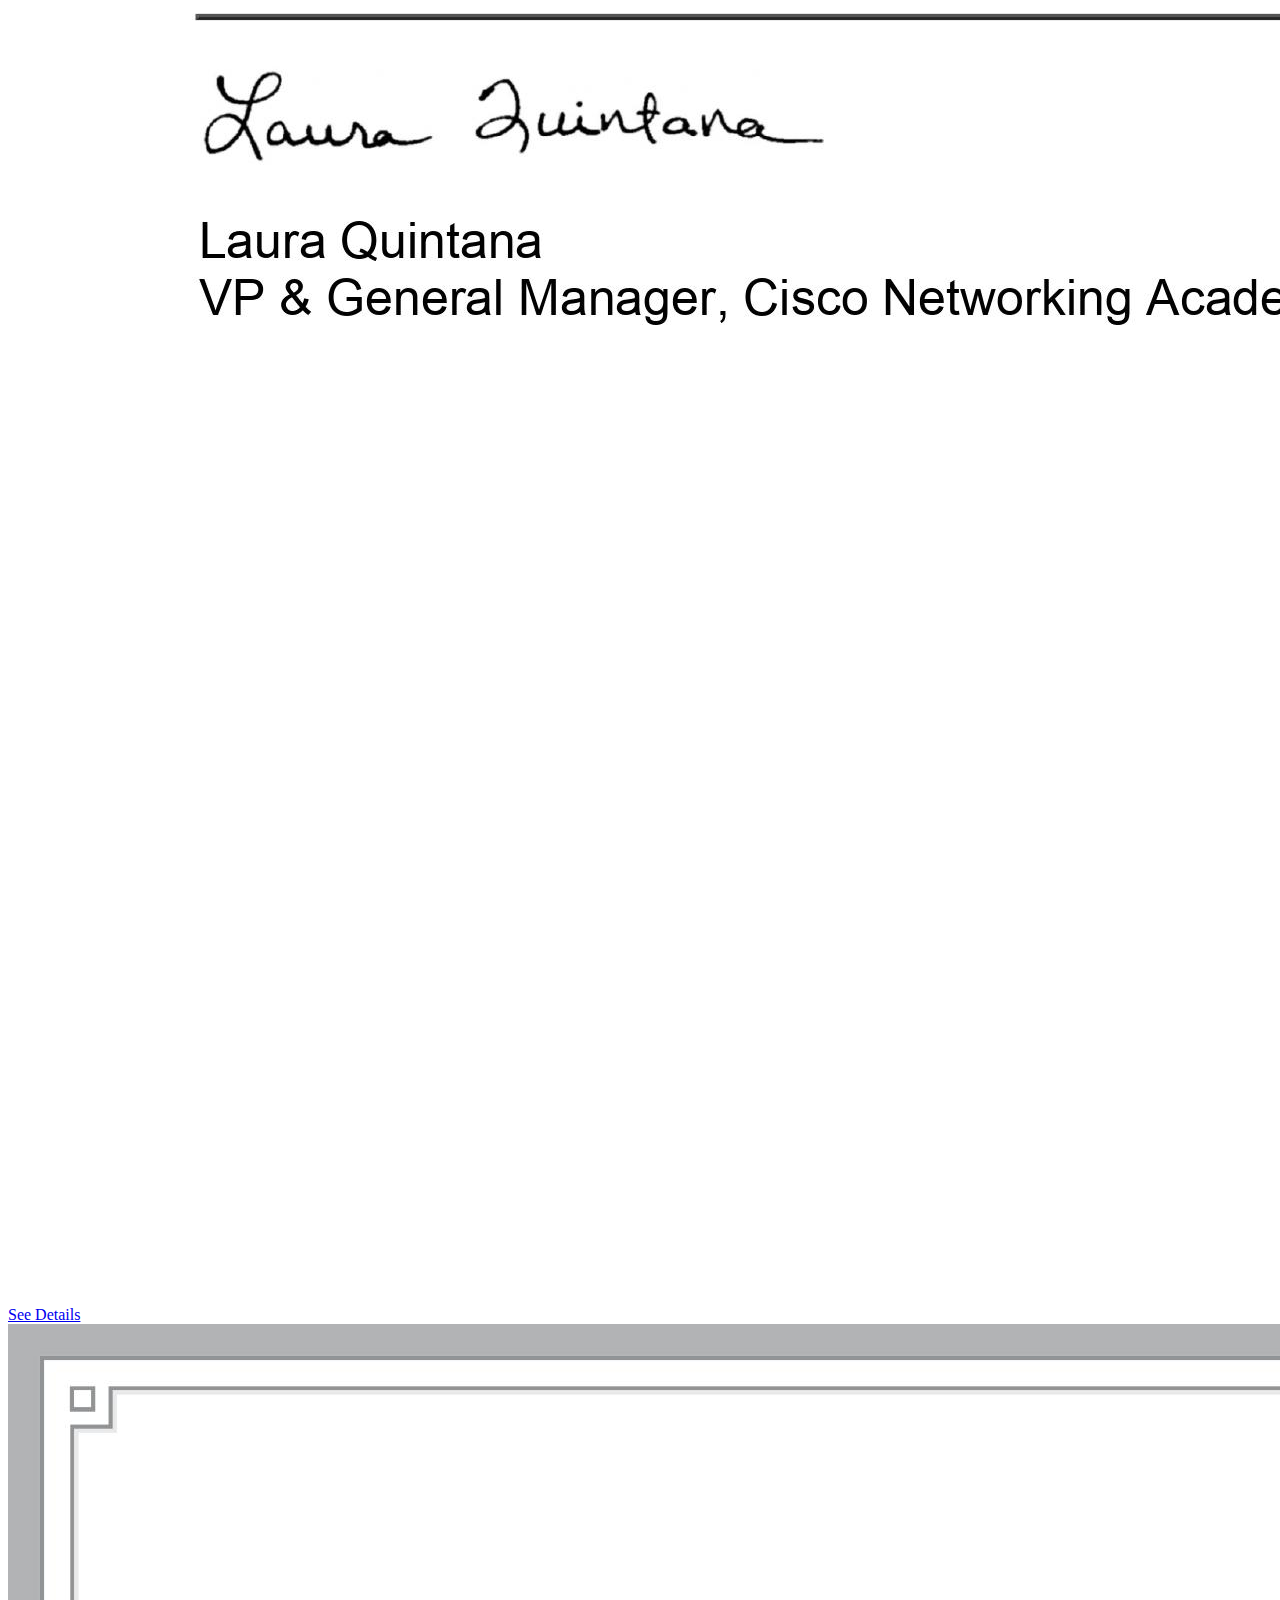
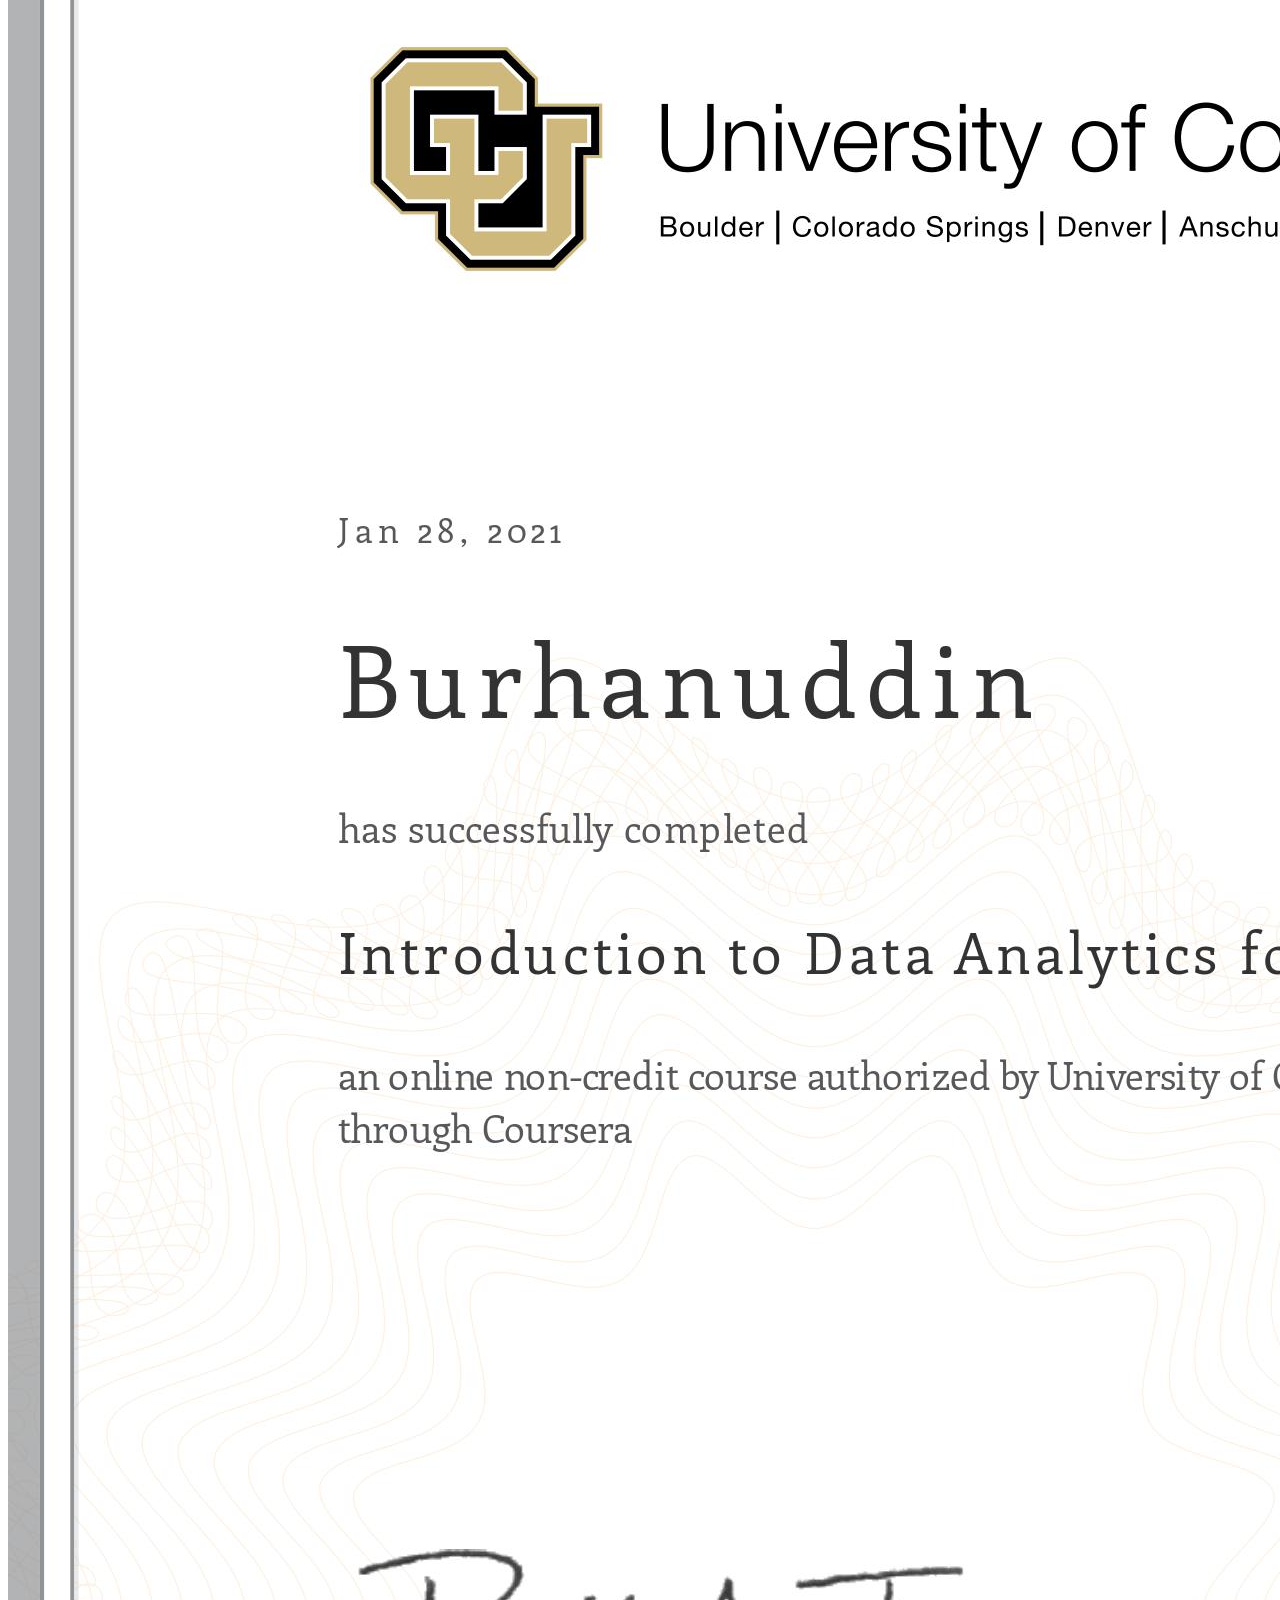
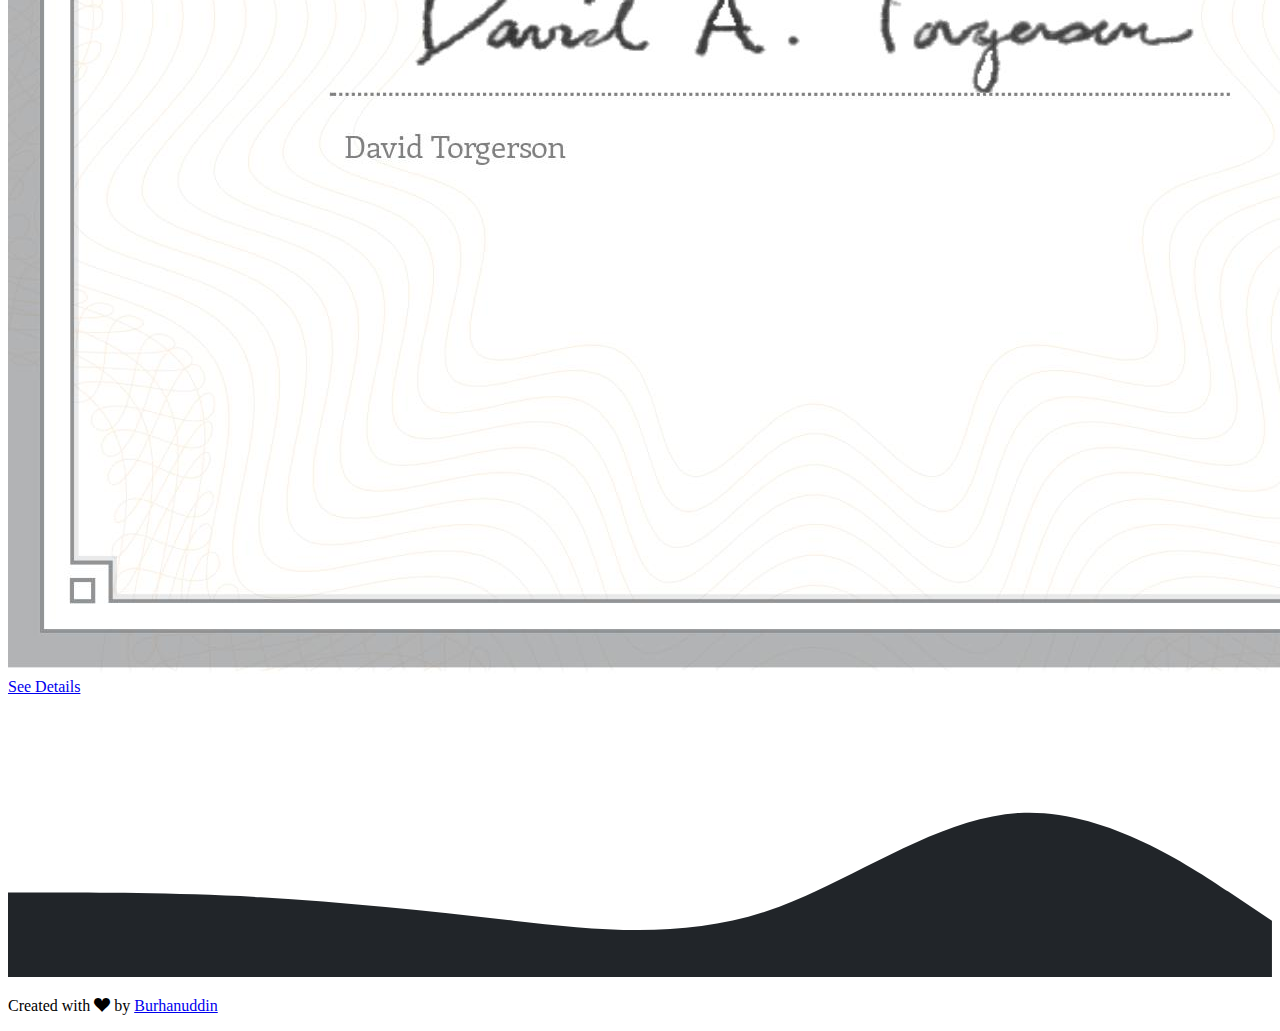
==== commit f16f6c68: "add smooth scroll" ====
--- a/index.html
+++ b/index.html
@@ -1,5 +1,5 @@
 <!DOCTYPE html>
-<html lang="en">
+<html lang="en" id="home">
 
 <head>
     <!-- Required meta tags -->
@@ -32,7 +32,7 @@
         bagian atas tinggal menambahkan class fixed-top -->
     <nav class="navbar navbar-expand-lg navbar-dark bg-dark fixed-top">
         <div class="container">
-            <a class="navbar-brand" href="index.html">Burhanuddin</a>
+            <a class="navbar-brand page-scroll" href="#home">Burhanuddin</a>
             <button class="navbar-toggler" style="border: none;" type="button" data-bs-toggle="collapse"
                 data-bs-target="#navbarNav" aria-controls="navbarNav" aria-expanded="false"
                 aria-label="Toggle navigation">
@@ -41,19 +41,19 @@
             <div class="collapse navbar-collapse" id="navbarNav">
                 <ul class="navbar-nav ms-auto">
                     <li class="nav-item">
-                        <a class="nav-link active" aria-current="page" href="index.html">Home</a>
+                        <a class="nav-link active" aria-current="page" href="#home">Home</a>
                     </li>
                     <li class="nav-item">
-                        <a class="nav-link" href="#about">About</a>
+                        <a class="nav-link page-scroll" href="#about">About</a>
                     </li>
                     <li class="nav-item">
-                        <a class="nav-link" href="skils.html">Skils</a>
+                        <a class="nav-link page-scroll" href="skils.html">Skils</a>
                     </li>
                     <li class="nav-item">
-                        <a class="nav-link" href="#certificate">Certificate</a>
+                        <a class="nav-link page-scroll" href="#certificate">Certificate</a>
                     </li>
                     <li class="nav-item">
-                        <a class="nav-link" href="contact.html">Contact</a>
+                        <a class="nav-link page-scroll" href="contact.html">Contact</a>
                     </li>
                 </ul>
             </div>
@@ -89,7 +89,7 @@
                 </div>
             </div>
             <!-- fs adalah ukuran font (font size) -->
-            <div class="row justify-content-center fs-6 text-center">
+            <div class="row justify-content-center fs-6 text-center mb-5">
                 <div class="col-md-8 text-black-50">
                     <p><b>Hello World</b>, Nama saya Burhanuddin saat ini saya sedang menempuh pendidikan di STMIK
                         Akakom Yogyakarta, Daerah asal saya adalah Polewali Mandar salah satu Kabupaten Kota di Sulawesi
@@ -101,7 +101,7 @@
     <!-- End About -->
 
     <!-- Certificate -->
-    <section id="certificate" style="padding-top: 10rem;">
+    <section id="certificate">
         <div class="container">
             <div class="row text-center mb-4">
                 <div class="col">
@@ -166,6 +166,16 @@
         crossorigin="anonymous"></script>
     <!-- End js bootstrap -->
 
+    <!-- jadi saya memiliki banyak efek saat di click dengan menambahkan plugin Easing jquery
+    tinggal mengubahnya di bagian main.js yaitu file js yang saya buat secara terpisah untuk
+    membuat efeknya. -->
+    <script src="js/jquery.easing.1.3.js"></script>
+
+    <!-- jquery untuk smooth scrolling -->
+    <script src="js/jquery-3.6.0.min.js"></script>
+    <script src="js/main.js"></script>
+    <!-- end jquery -->
+
 </body>
 
 </html>